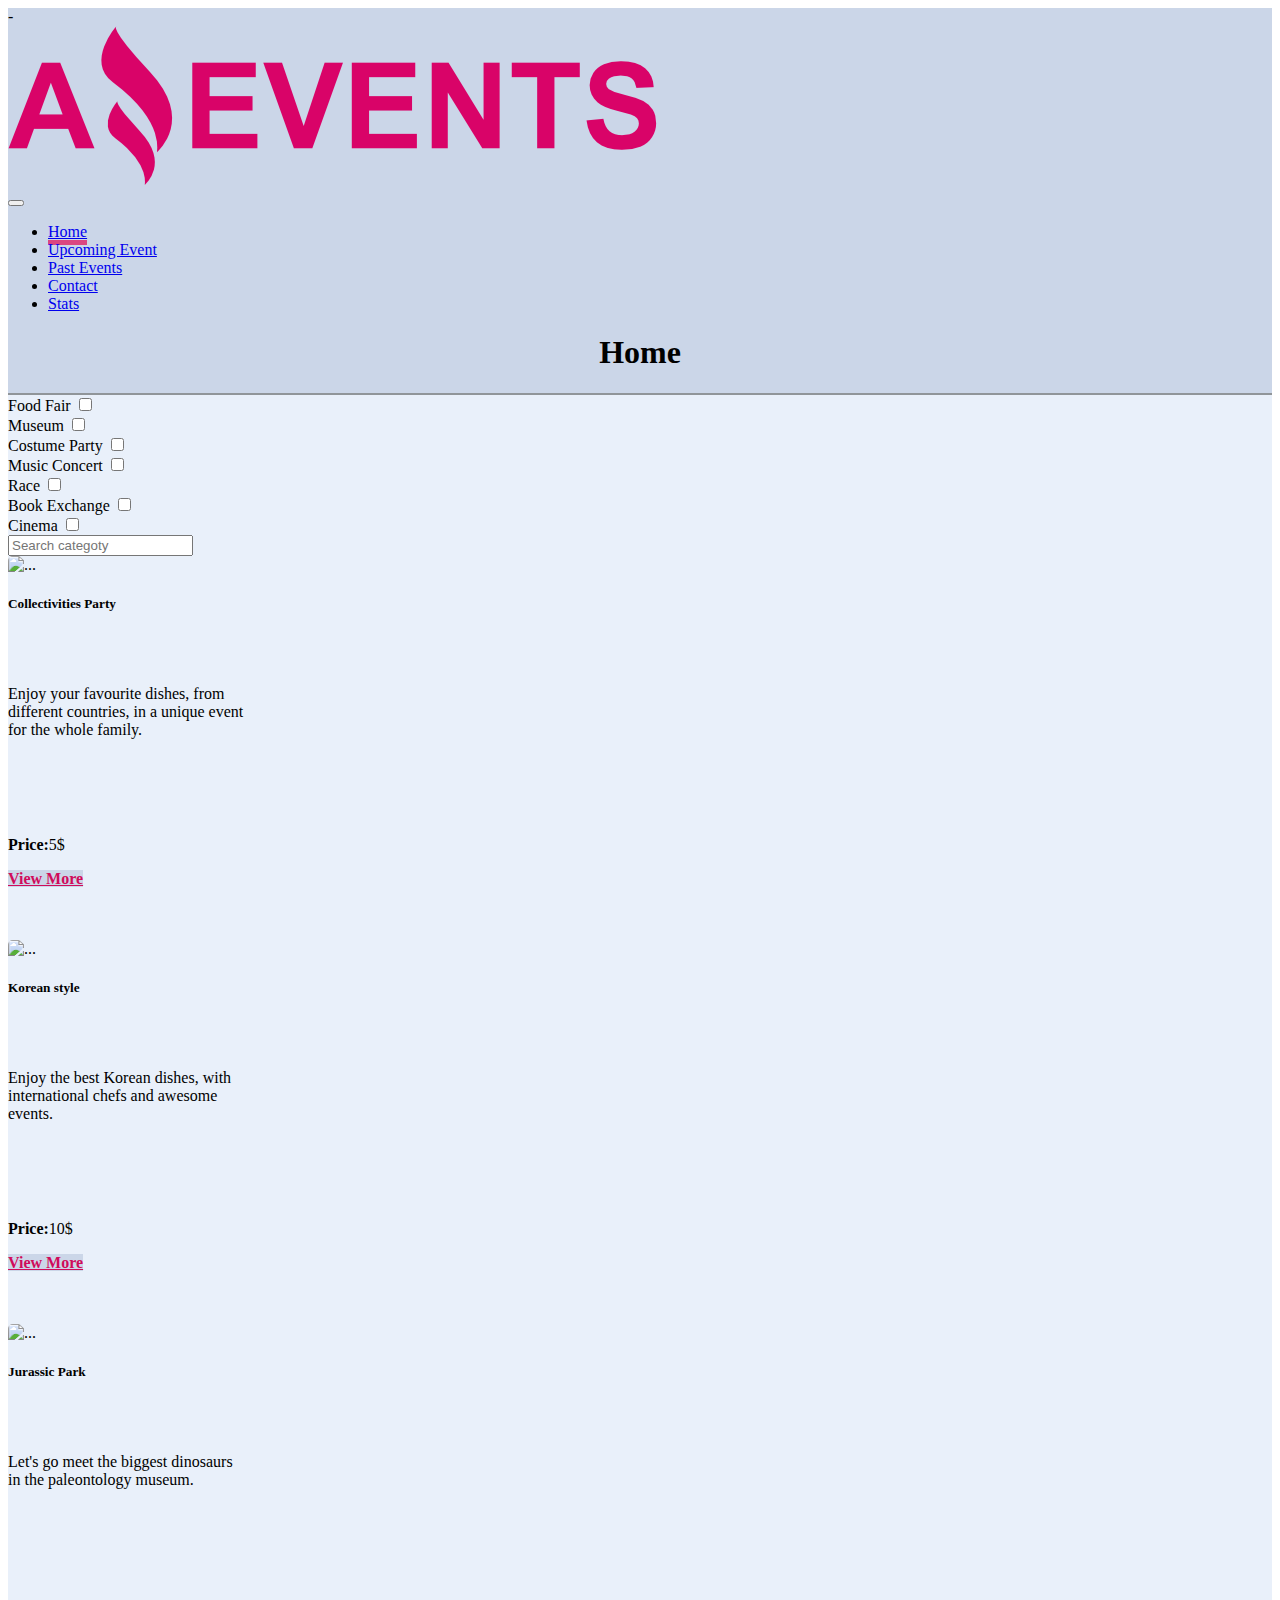
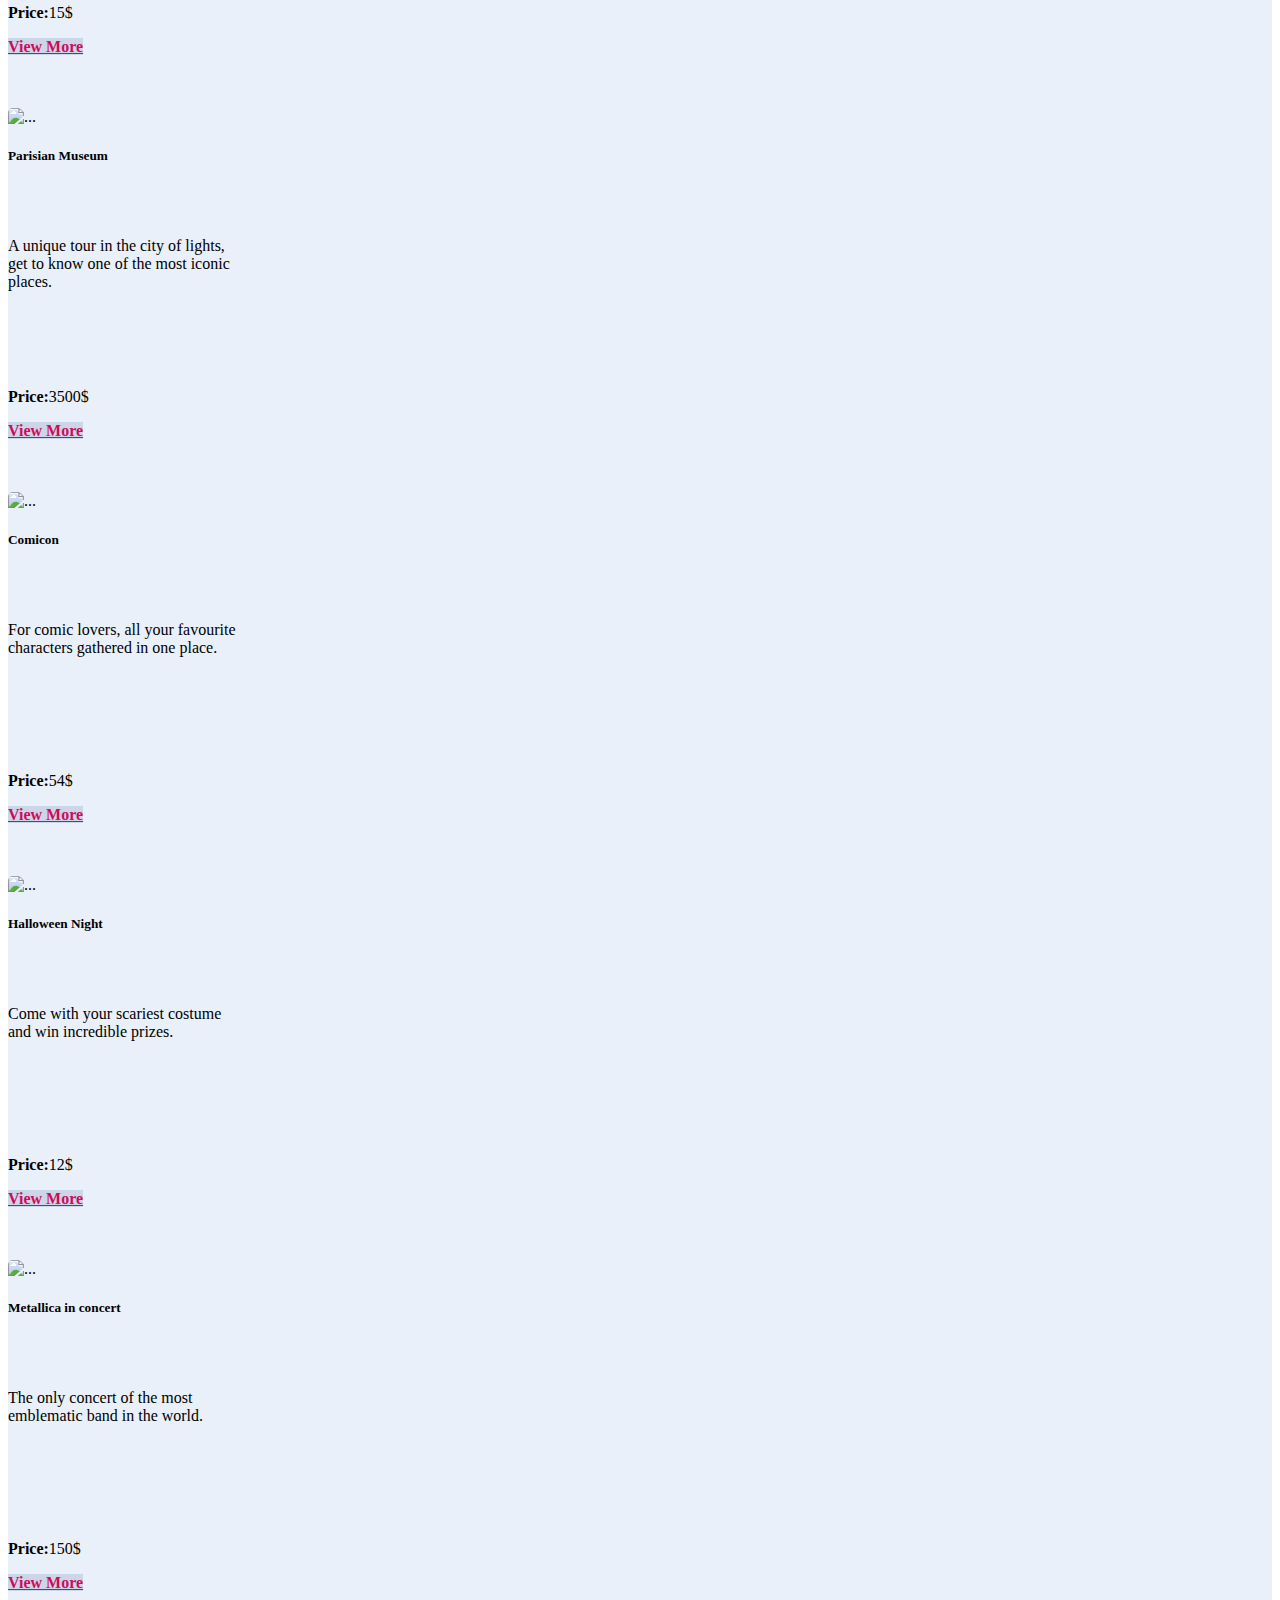
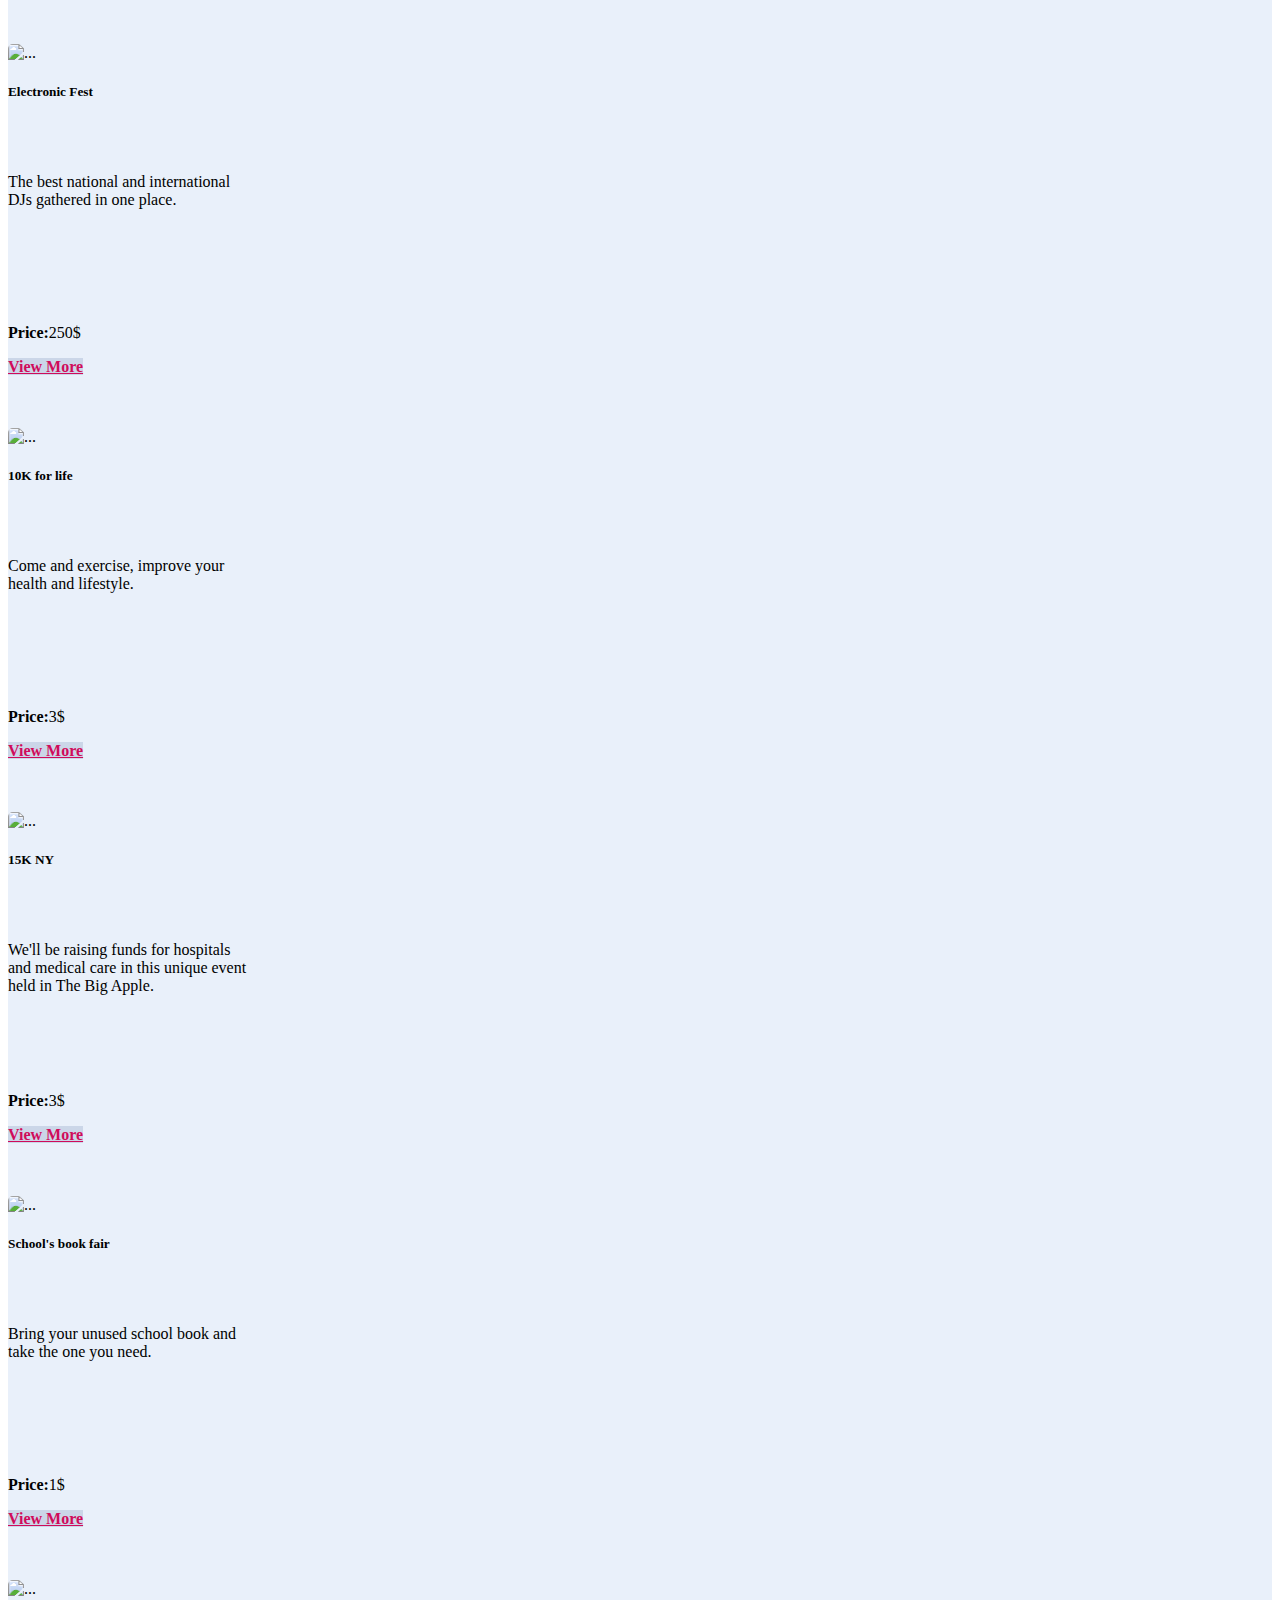
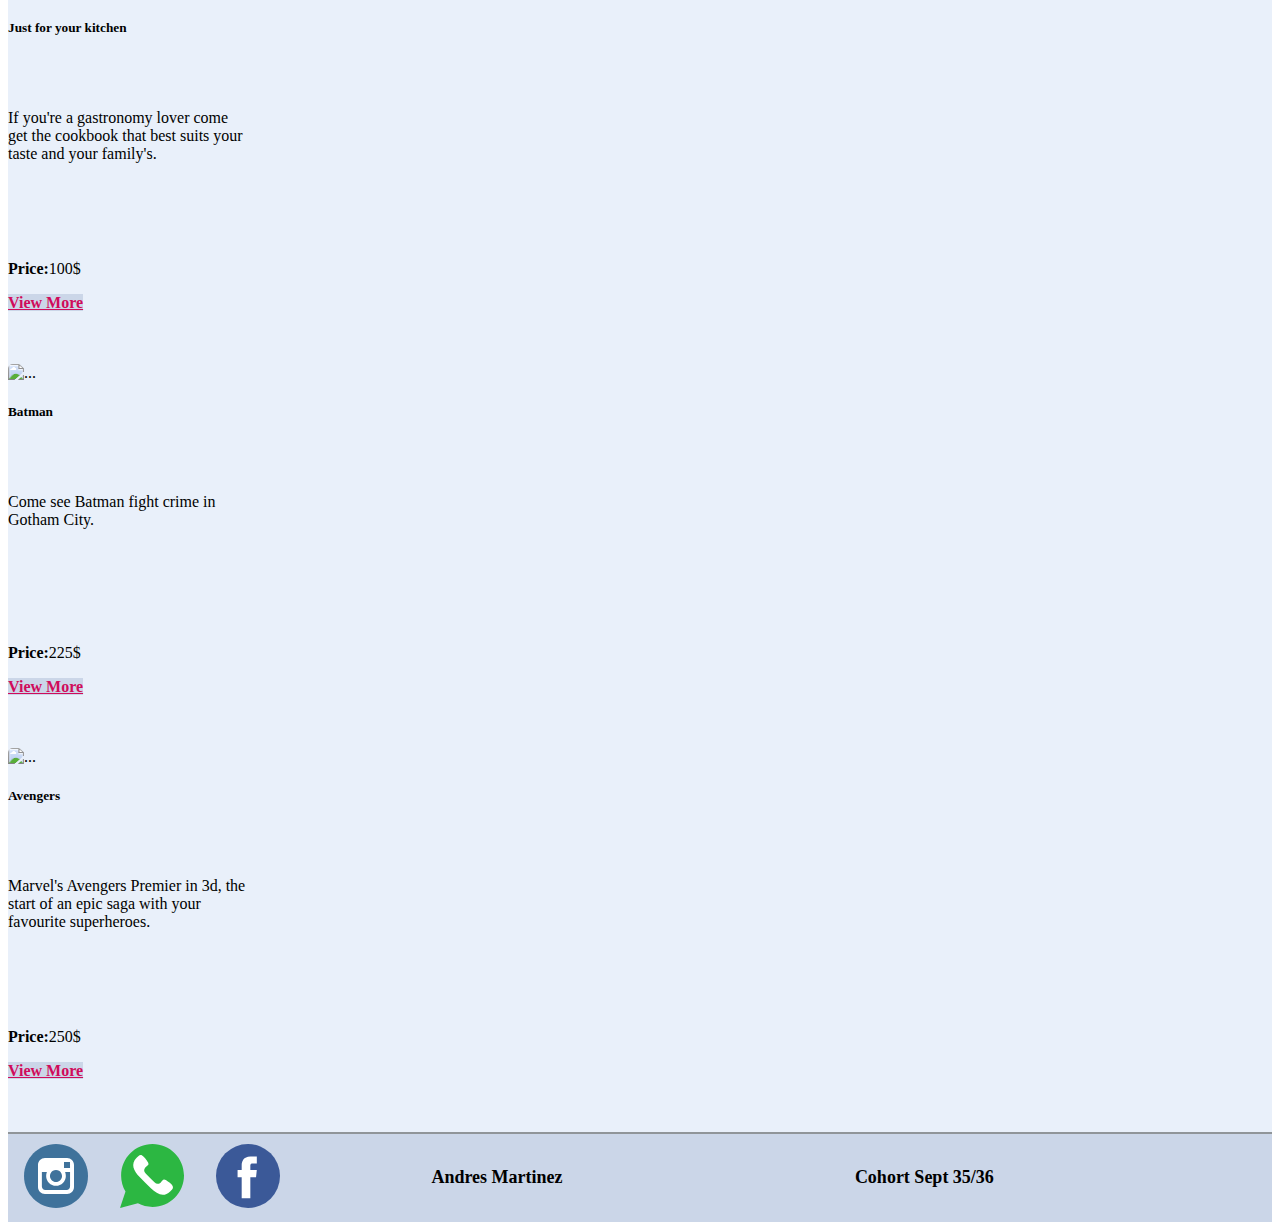
==== index.html @ 21669f8d "Full js" ====
<!DOCTYPE html>
<html lang="en">
<head>
    <meta charset="utf-8" />
    <meta name="viewport" content="width=device-width, initial-scale=1" />
    <link rel="icon" href="./assets/img/Logo_Amazing_Events.png" />
    <title id="title">Home - Amazing Events</title>
    <link href="https://cdn.jsdelivr.net/npm/bootstrap@5.2.1/dist/css/bootstrap.min.css" rel="stylesheet"
    integrity="sha384-iYQeCzEYFbKjA/T2uDLTpkwGzCiq6soy8tYaI1GyVh/UjpbCx/TYkiZhlZB6+fzT" crossorigin="anonymous" />
    <link rel="stylesheet" href="./assets/Style/style.css">
</head>
<body>
    <header class="header">
        <nav class="navbar navbar-expand-lg" style="min-height: 5vh;">-
            <div class="container-fluid">
                <div class="w-25 d-flex justify-content-center">
                    <img class="w-50" src="./assets/img/Logo_Amazing_Events.png" alt="Logo_Amazing_Events" />
                </div>
                <button class="navbar-toggler" type="button" data-bs-toggle="collapse"
                    data-bs-target="#navbarTogglerDemo01" aria-controls="navbarTogglerDemo01" aria-expanded="false"
                    aria-label="Toggle navigation">
                    <span class="navbar-toggler-icon"></span>
                </button>
                <div class="cont_a collapse navbar-collapse" id="navbarTogglerDemo01">
                    <ul class="navbar-nav container text-center d-felx justify-content-end">
                        <li class="ancor nav-item mx-4">
                            <a class="nav-link active" aria-current="page" href="#" id="active">Home</a>
                        </li>
                        <li class="ancor nav-item mx-4">
                            <a class="nav-link active" aria-current="page" href="./upcoming_events.html">Upcoming
                                Event</a>
                        </li>
                        <li class="ancor nav-item mx-4">
                            <a class="nav-link active" aria-current="page" href="./past_events.html">Past Events</a>
                        </li>
                        <li class="ancor nav-item mx-4">
                            <a class="nav-link active" aria-current="page" href="./contact.html">Contact</a>
                        </li>
                        <li class="ancor nav-item mx-4">
                            <a class="nav-link active" aria-current="page" href="./stats.html">Stats</a>
                        </li>
                    </ul>
                </div>
            </div>
        </nav>
        <section>
            <h1>Home</h1>
        </section>
    </header>
    <main class="main">
        <div class="d-flex flex-wrap justify-content-center py-1 gap-5 align-items-center" style="min-height: 10vh;">
            <div class="d-flex flex-wrap gap-5" id="cont_check">
            </div>
            <form class="d-flex" role="search">
                <input class="form-control me-2" type="search" placeholder="Search categoty" aria-label="Search"  id="search_fild"/>
            </form>
        </div>
        <div class="d-flex justify-content-center align-items-center py-5 flex-wrap gap-5"
            style="min-height: 60vh;" id="cont_card">
        </div>
    </main>
    <footer class="footer">
        <div class="contain_boton">
            <div class="boton">
                <a target="_blank" href="https://www.instagram.com/?hl=es-la"><img src="./assets/img/instagram-svgrepo-com.svg" alt="instagram_logo"></a>
            </div>
            <div class="boton">
                <a target="_blank" href="https://www.whatsapp.com/?lang=es"><img src="./assets/img/whatsapp-svgrepo-com.svg" alt="instagram_logo"></a>
            </div>
            <div class="boton">
                <a target="_blank" href="https://www.facebook.com/"><img src="./assets/img/facebook-svgrepo-com.svg" alt="instagram_logo"></a>
            </div>
        </div>
        <section class="text d-flex justify-content-center">
            <h2>Andres Martinez</h2>
        </section>
        <section class="text d-flex justify-content-end" id="text_2">
            <h2>Cohort Sept 35/36</h2>
        </section>
    </footer>
    <script src="https://cdn.jsdelivr.net/npm/bootstrap@5.2.1/dist/js/bootstrap.bundle.min.js"
    integrity="sha384-u1OknCvxWvY5kfmNBILK2hRnQC3Pr17a+RTT6rIHI7NnikvbZlHgTPOOmMi466C8"
    crossorigin="anonymous"></script>
    <script src="./assets/JavaScript/data.js"></script>
    <script src="./assets/JavaScript/index.js"></script>
</body>
</html>
---- assets/Style/style.css ----
* {
    box-sizing: border-box;
}

/* HEADER */

#active{
    border-bottom: 5px solid #da4681;
}

.header {
    width: 100%;
    min-height: 20vh;
    background-color: #CBD6E8;
    border-bottom: solid 2px #909599;
}
.header h1 {
    text-align: center;
}

.active:hover{
    border-bottom: 5px solid #da4681;
}

/* MAIN */

.main {
    min-height: 70vh;
    background-color:  #E9F0FA
}

.empty{
    width: 10rem;
    height: 10rem;
    background-color: aqua;
}

/* .checks{
    background-color: #90959968;
    border-radius: 1rem;
} */

.main_details {
    padding: 5%;
    width: 100%;
    display: flex;
    justify-content: center;
    align-items: center;
    min-height: 70vh;
    background-color:  #E9F0FA
}

.main_details .cont_card {
    border: solid 2px #909599;
    border-radius: 1rem;
    display: flex;
    flex-wrap: wrap;
    min-height: 25rem;
    justify-content: center;
    align-content: center;
    background-color: #CBD6E8;
    
    
}

.main_details .cont_card .cont_img {
    display: flex;
    justify-content: center;
    align-items: center;
    width: 40rem;
}

.main_details .cont_card img {
    width: 80%;
}

.main_details .cont_card article {
    padding: 3%;
    width: 20rem;
}

.cont_df_img {
    display: flex;
    flex-direction: column;
    width: 30%;
}

.cont_df_img p {
    width: 100%;
}

.cont_df_img #dont_found_img{
    width: 100%;
}

/* FOOTER */

.footer {
    display: flex;
    align-items: center;
    justify-content: space-between;
    width: 100%;
    min-height: 10vh;
    background-color: #CBD6E8;
    border-top: solid 2px #909599;
}


.footer .contain_boton {
    gap: 2rem;
    display: flex;
    width: 33%;
    height: 100%;
    padding-left: 1rem;
}

.footer .text{
    padding-right: 1rem;
    width: 33%;
}

.footer .text h2{
    font-size: large;
}

.footer .contain_boton .boton {
    width: 4rem;
}

/* MEDIAS */

@media screen and (max-width: 1092px) {
    .main_details .cont_card{
        flex-direction: column;
        align-items: center;
    }
    .main_details .cont_card article{
        width: 100%;
        justify-content: center;
    }
    .main_details .cont_card article h2 {
        text-align: center;
    }
    .main_details .cont_card .cont_img{
        padding:5%;
        width: 100%;
    }
}

@media screen and (max-width: 765px) {
    .contain_boton{
        justify-content: center;
    }
    .footer {
        align-items: center;
        gap: 1rem;
        padding: 1rem;
        flex-direction: column;
    }
    .footer .contain_boton {
        width: 100%;
    }
    
    .footer .text{
        width: 100%;
    }

    #text_2{
        justify-content: center !important;
    }
}
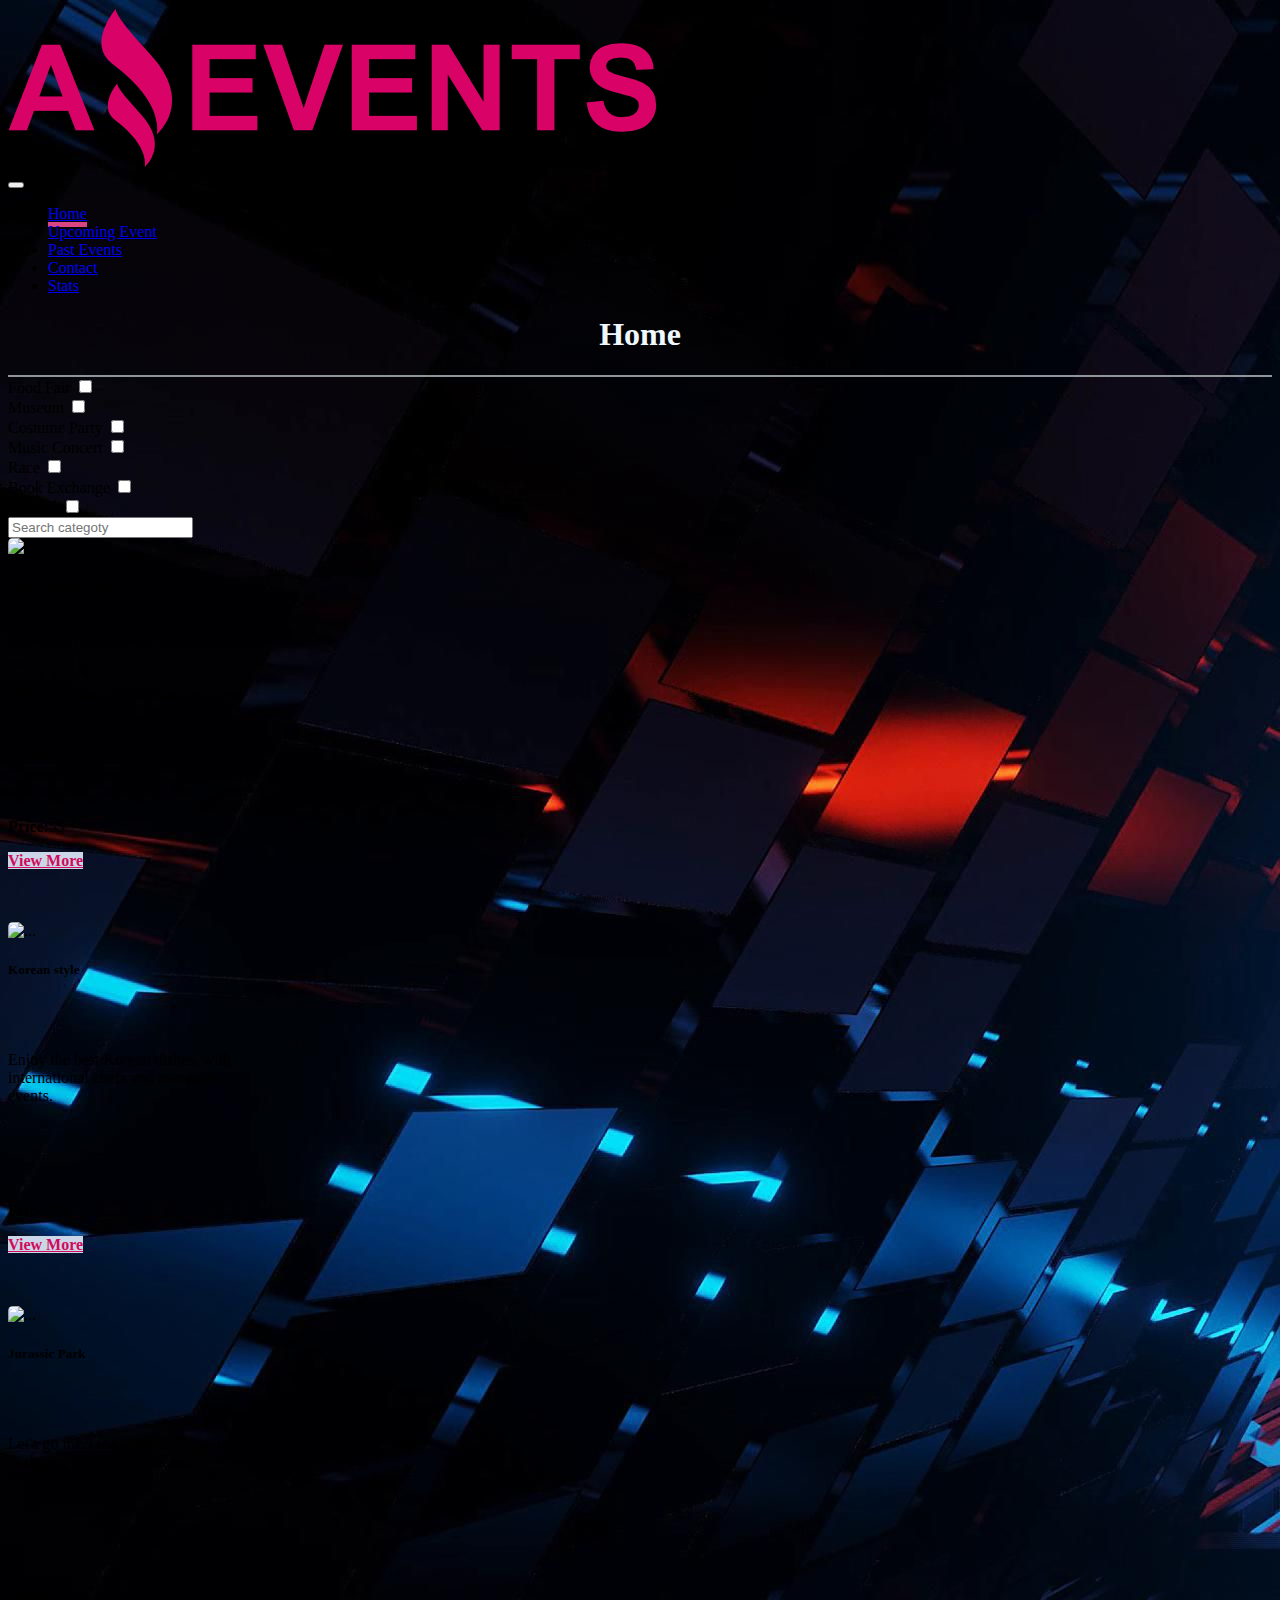
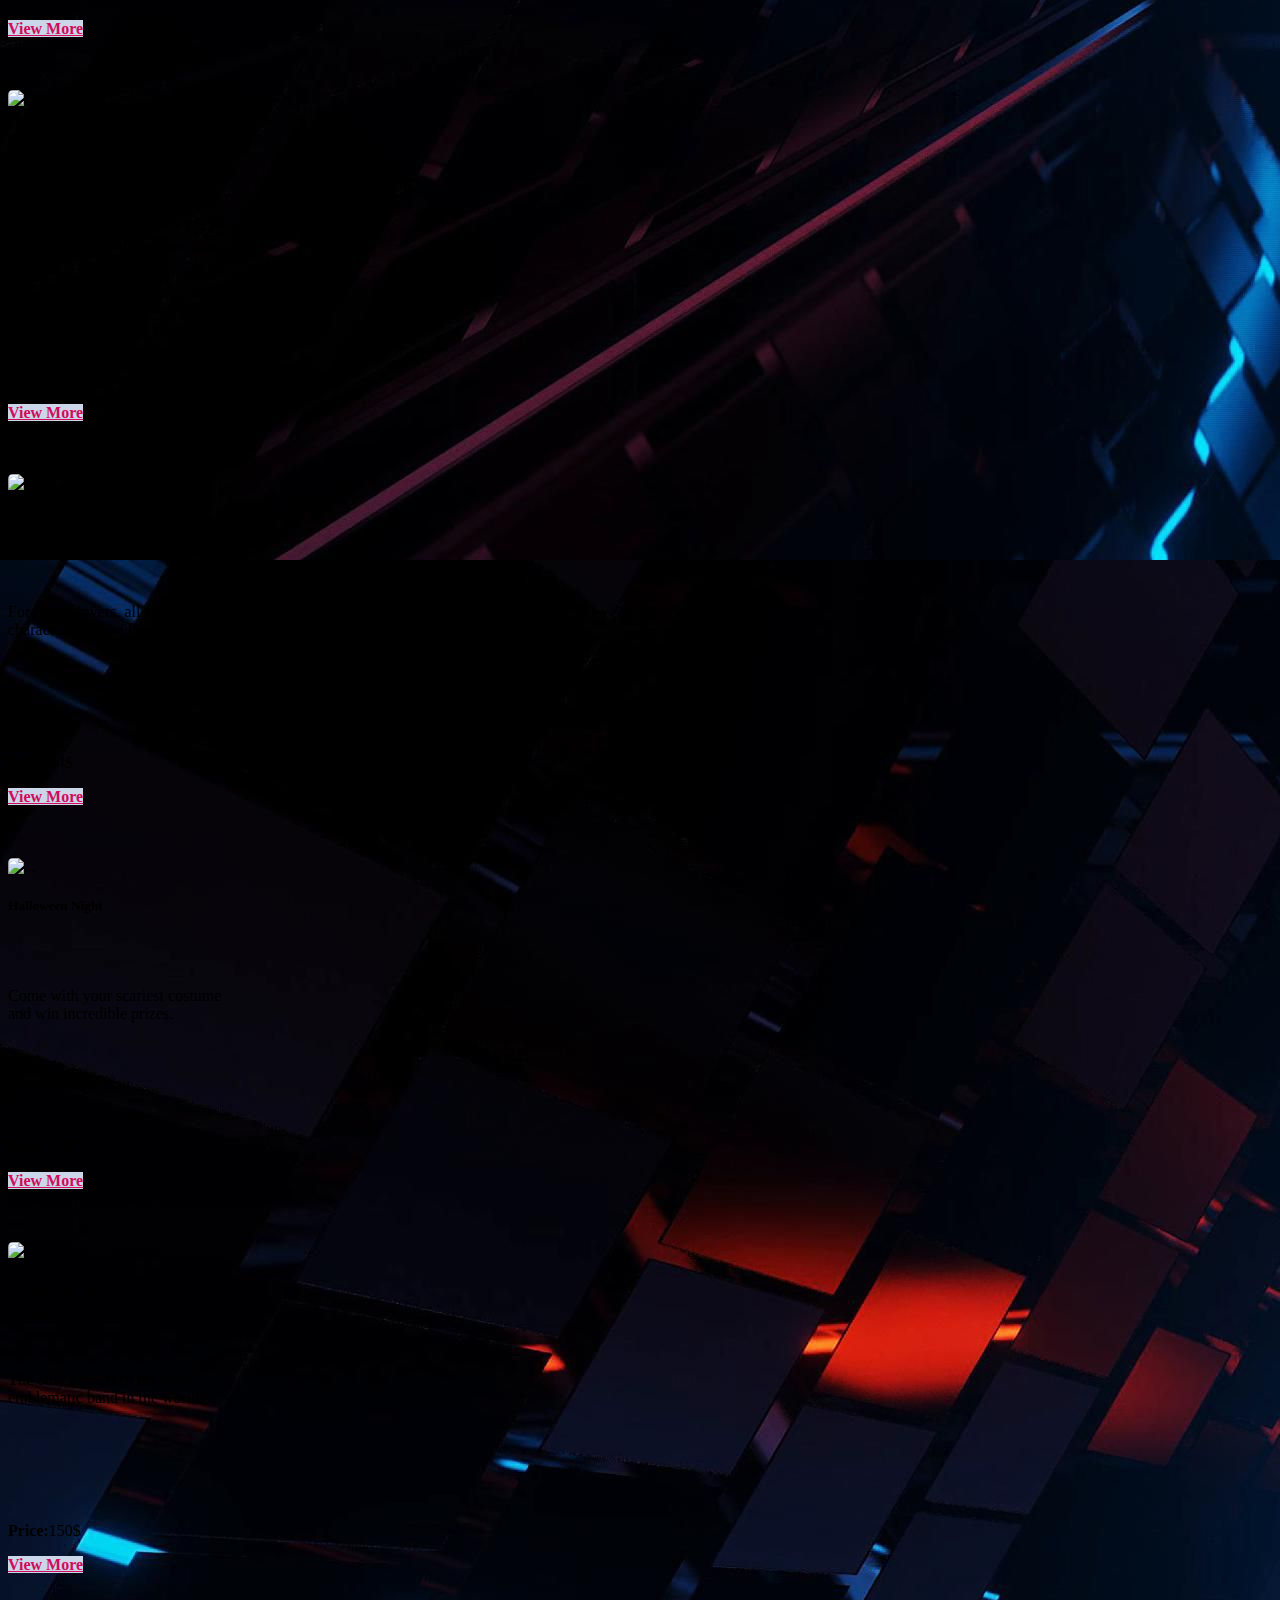
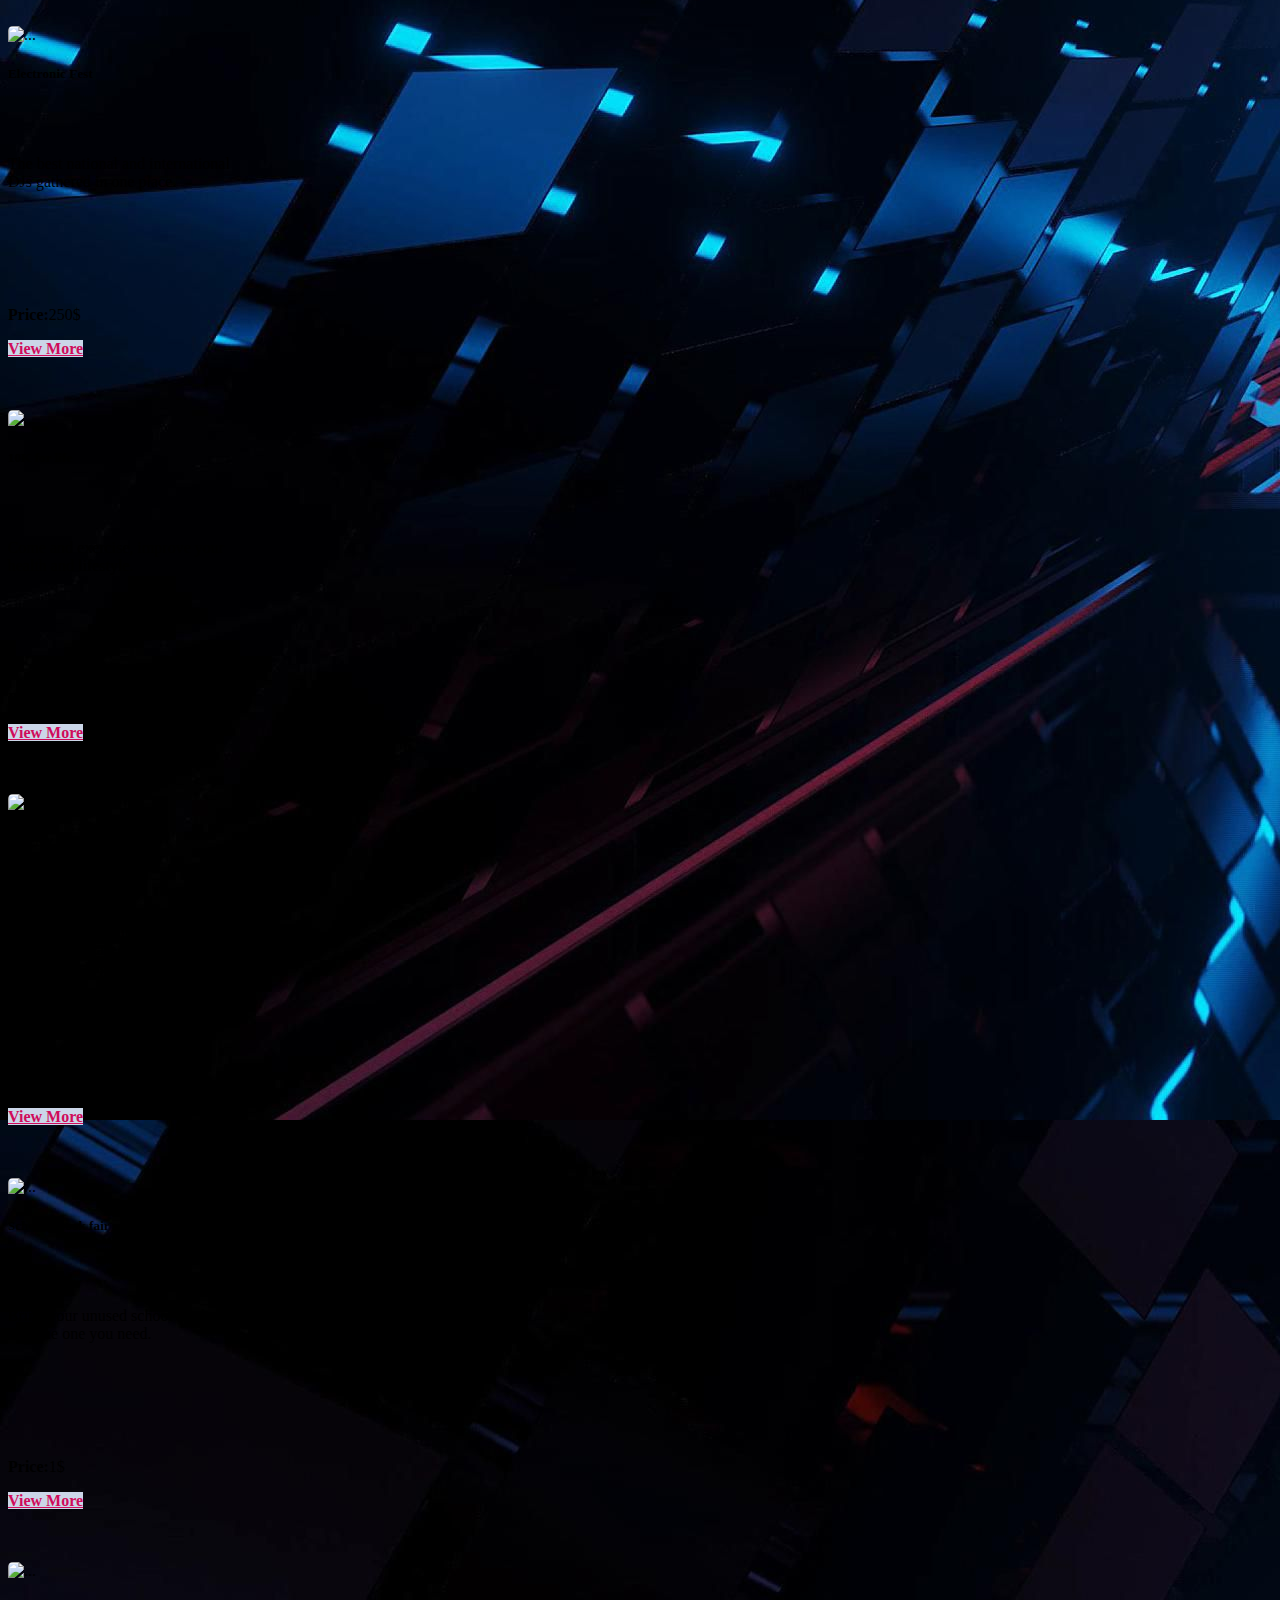
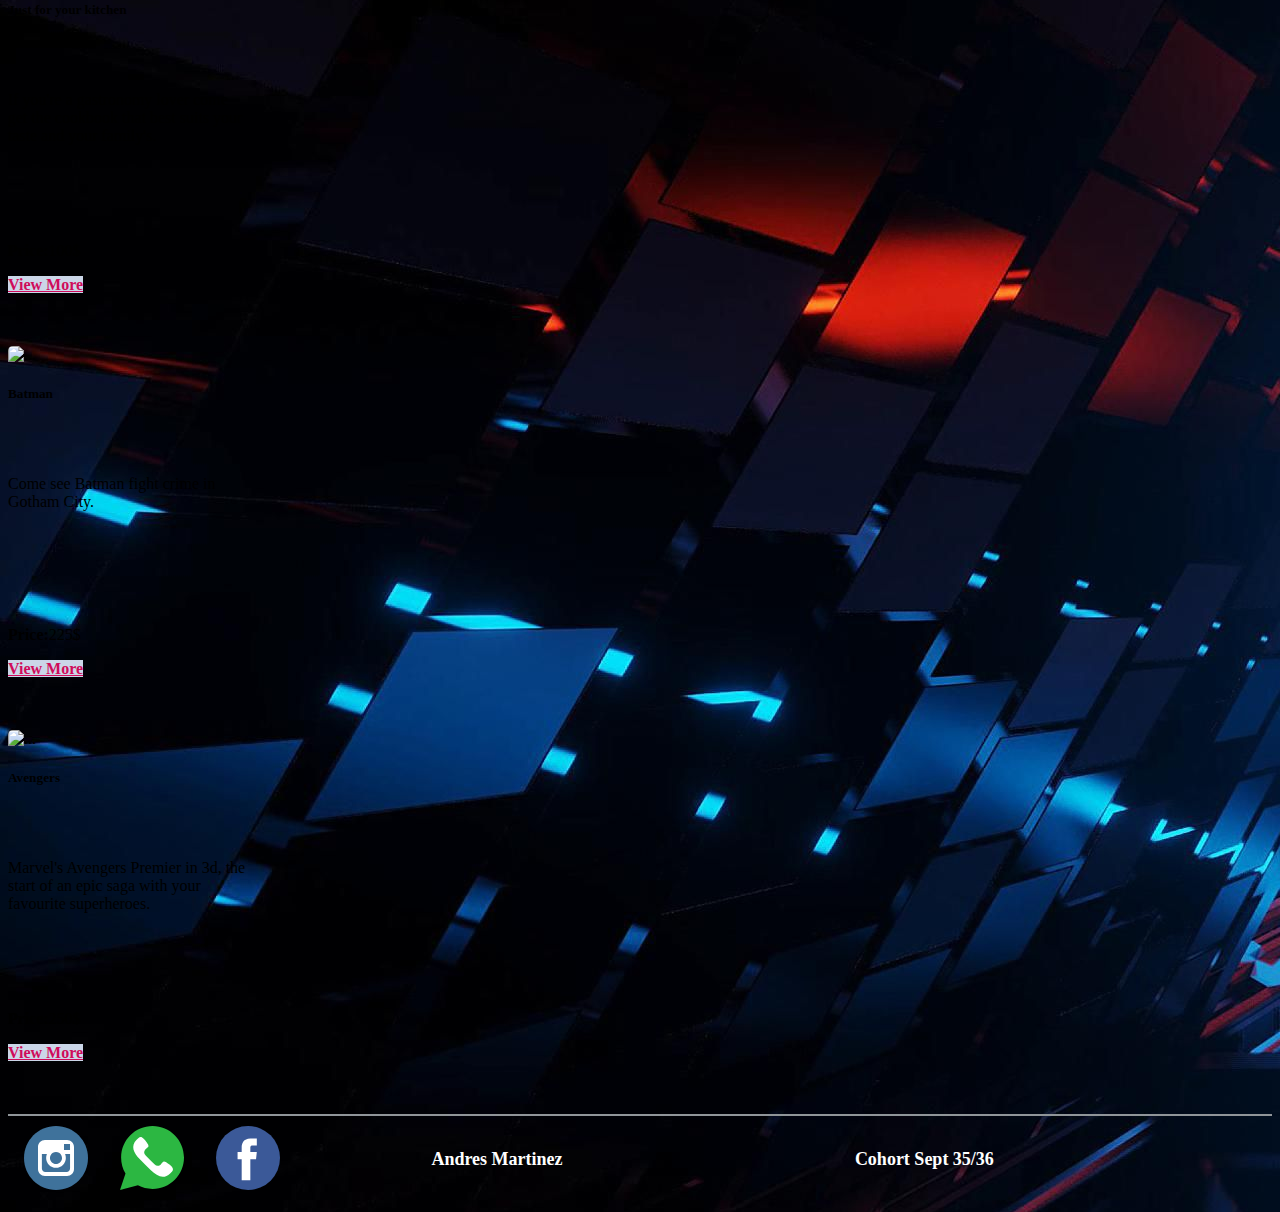
==== commit a3f2e989: "style" ====
--- a/index.html
+++ b/index.html
@@ -11,7 +11,7 @@
 </head>
 <body>
     <header class="header">
-        <nav class="navbar navbar-expand-lg" style="min-height: 5vh;">-
+        <nav class="navbar navbar-expand-lg" style="min-height: 5vh;">
             <div class="container-fluid">
                 <div class="w-25 d-flex justify-content-center">
                     <img class="w-50" src="./assets/img/Logo_Amazing_Events.png" alt="Logo_Amazing_Events" />
@@ -24,20 +24,20 @@
                 <div class="cont_a collapse navbar-collapse" id="navbarTogglerDemo01">
                     <ul class="navbar-nav container text-center d-felx justify-content-end">
                         <li class="ancor nav-item mx-4">
-                            <a class="nav-link active" aria-current="page" href="#" id="active">Home</a>
+                            <a class="nav-link active text-white" aria-current="page" href="#" id="active">Home</a>
                         </li>
                         <li class="ancor nav-item mx-4">
-                            <a class="nav-link active" aria-current="page" href="./upcoming_events.html">Upcoming
+                            <a class="nav-link active text-white" aria-current="page" href="./upcoming_events.html">Upcoming
                                 Event</a>
                         </li>
                         <li class="ancor nav-item mx-4">
-                            <a class="nav-link active" aria-current="page" href="./past_events.html">Past Events</a>
+                            <a class="nav-link active text-white" aria-current="page" href="./past_events.html">Past Events</a>
                         </li>
                         <li class="ancor nav-item mx-4">
-                            <a class="nav-link active" aria-current="page" href="./contact.html">Contact</a>
+                            <a class="nav-link active text-white" aria-current="page" href="./contact.html">Contact</a>
                         </li>
                         <li class="ancor nav-item mx-4">
-                            <a class="nav-link active" aria-current="page" href="./stats.html">Stats</a>
+                            <a class="nav-link active text-white" aria-current="page" href="./stats.html">Stats</a>
                         </li>
                     </ul>
                 </div>
@@ -48,8 +48,8 @@
         </section>
     </header>
     <main class="main">
-        <div class="d-flex flex-wrap justify-content-center py-1 gap-5 align-items-center" style="min-height: 10vh;">
-            <div class="d-flex flex-wrap gap-5" id="cont_check">
+        <div class="cont_inputs d-flex flex-wrap justify-content-center py-1 gap-5 align-items-center">
+            <div class="d-flex flex-wrap px-2 gap-5" id="cont_check">
             </div>
             <form class="d-flex" role="search">
                 <input class="form-control me-2" type="search" placeholder="Search categoty" aria-label="Search"  id="search_fild"/>
--- a/assets/Style/style.css
+++ b/assets/Style/style.css
@@ -2,6 +2,9 @@
     box-sizing: border-box;
 }
 
+body{
+    background-image: url(../img/body_back.jpg);
+}
 /* HEADER */
 
 #active{
@@ -11,11 +14,14 @@
 .header {
     width: 100%;
     min-height: 20vh;
-    background-color: #CBD6E8;
+    /* background-color: #CBD6E8; */
     border-bottom: solid 2px #909599;
 }
+
+
 .header h1 {
     text-align: center;
+    color: aliceblue;
 }
 
 .active:hover{
@@ -26,7 +32,15 @@
 
 .main {
     min-height: 70vh;
-    background-color:  #E9F0FA
+    /* background-color:  #E9F0FA */
+}
+
+.cont_inputs{
+    min-height: 10vh;
+}
+
+.cont_inputs #cont_check{
+    justify-content: space-evenly;
 }
 
 .empty{
@@ -35,11 +49,6 @@
     background-color: aqua;
 }
 
-/* .checks{
-    background-color: #90959968;
-    border-radius: 1rem;
-} */
-
 .main_details {
     padding: 5%;
     width: 100%;
@@ -47,7 +56,7 @@
     justify-content: center;
     align-items: center;
     min-height: 70vh;
-    background-color:  #E9F0FA
+    /* background-color:  #E9F0FA */
 }
 
 .main_details .cont_card {
@@ -85,7 +94,8 @@
     width: 30%;
 }
 
-.cont_df_img p {
+.cont_df_img h2 {
+    text-align: center ;
     width: 100%;
 }
 
@@ -101,7 +111,7 @@
     justify-content: space-between;
     width: 100%;
     min-height: 10vh;
-    background-color: #CBD6E8;
+    /* background-color: #CBD6E8; */
     border-top: solid 2px #909599;
 }
 
@@ -115,6 +125,7 @@
 }
 
 .footer .text{
+    color: white;
     padding-right: 1rem;
     width: 33%;
 }
@@ -147,7 +158,7 @@
     }
 }
 
-@media screen and (max-width: 765px) {
+@media screen and (max-width: 770px) {
     .contain_boton{
         justify-content: center;
     }
@@ -168,4 +179,10 @@
     #text_2{
         justify-content: center !important;
     }
+}
+
+@media screen and (max-width: 353px){
+    .cont_inputs #cont_check{
+        flex-direction: column;
+    }
 }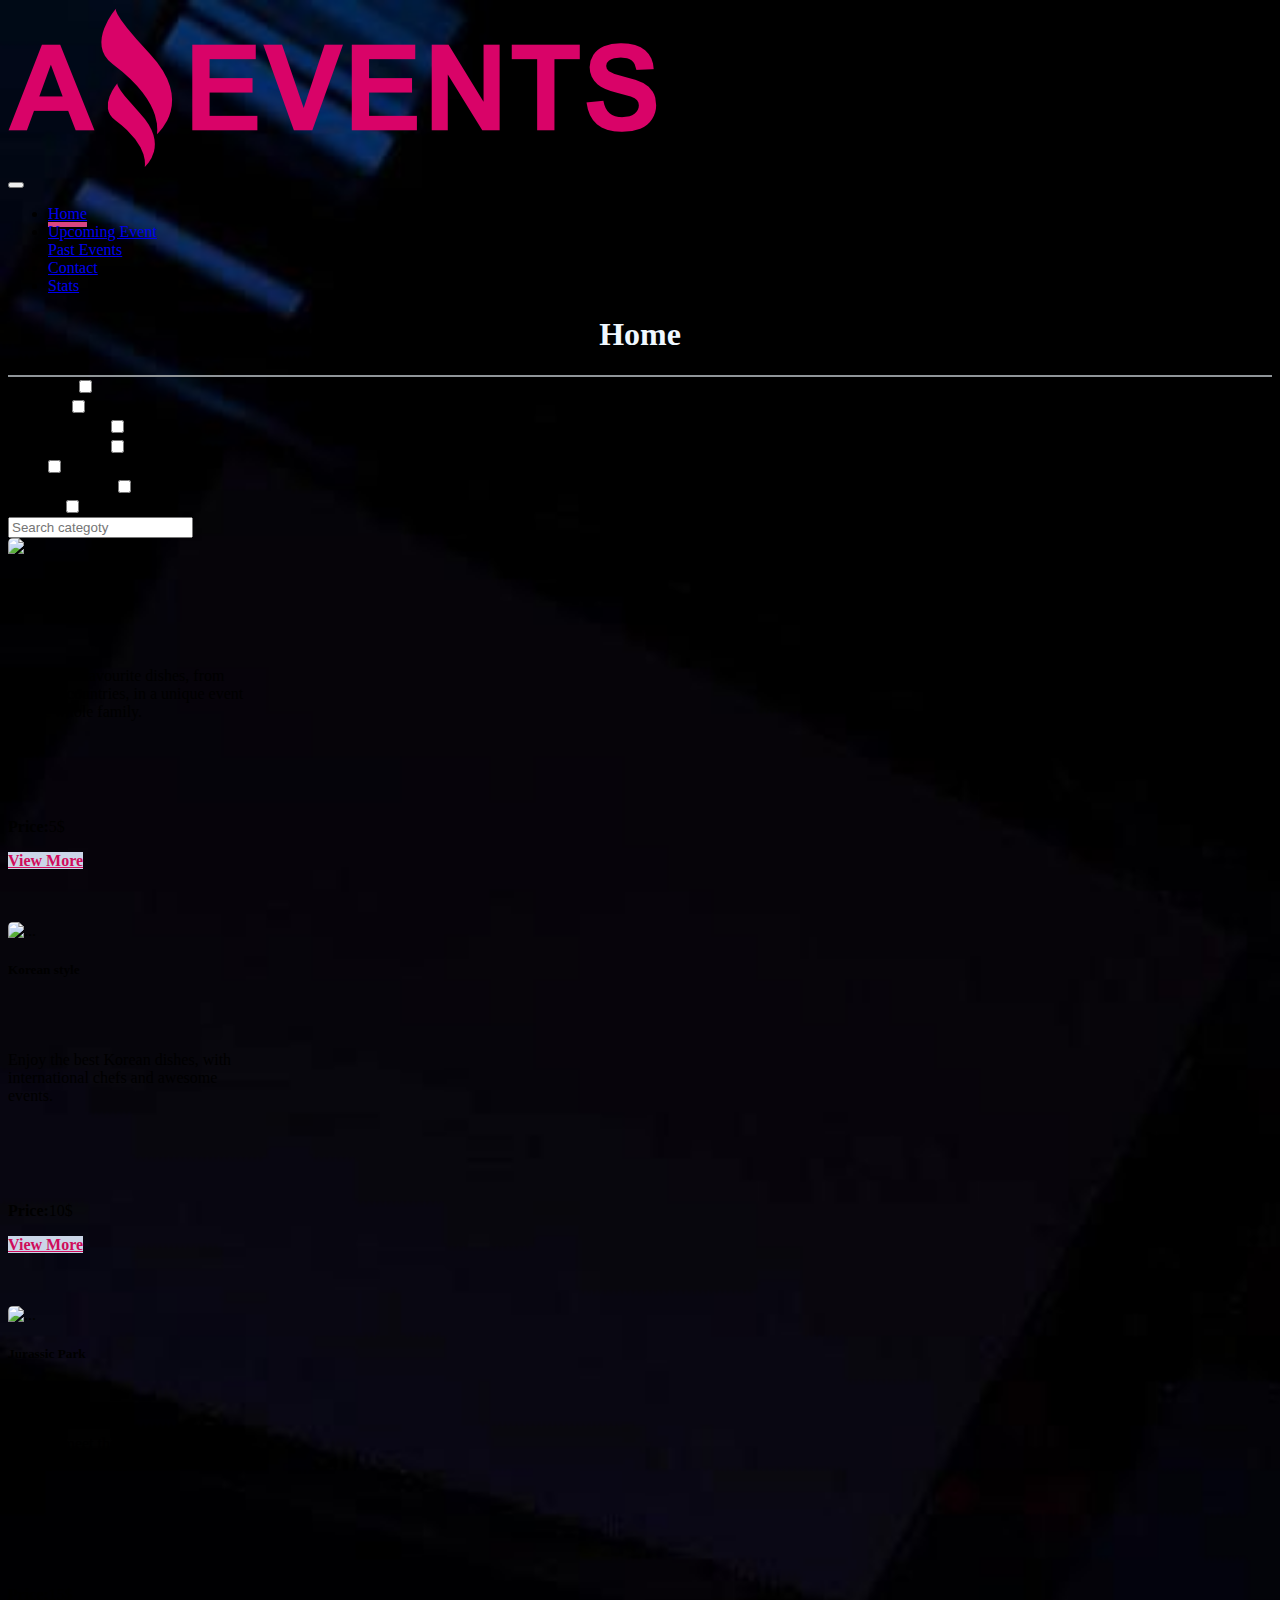
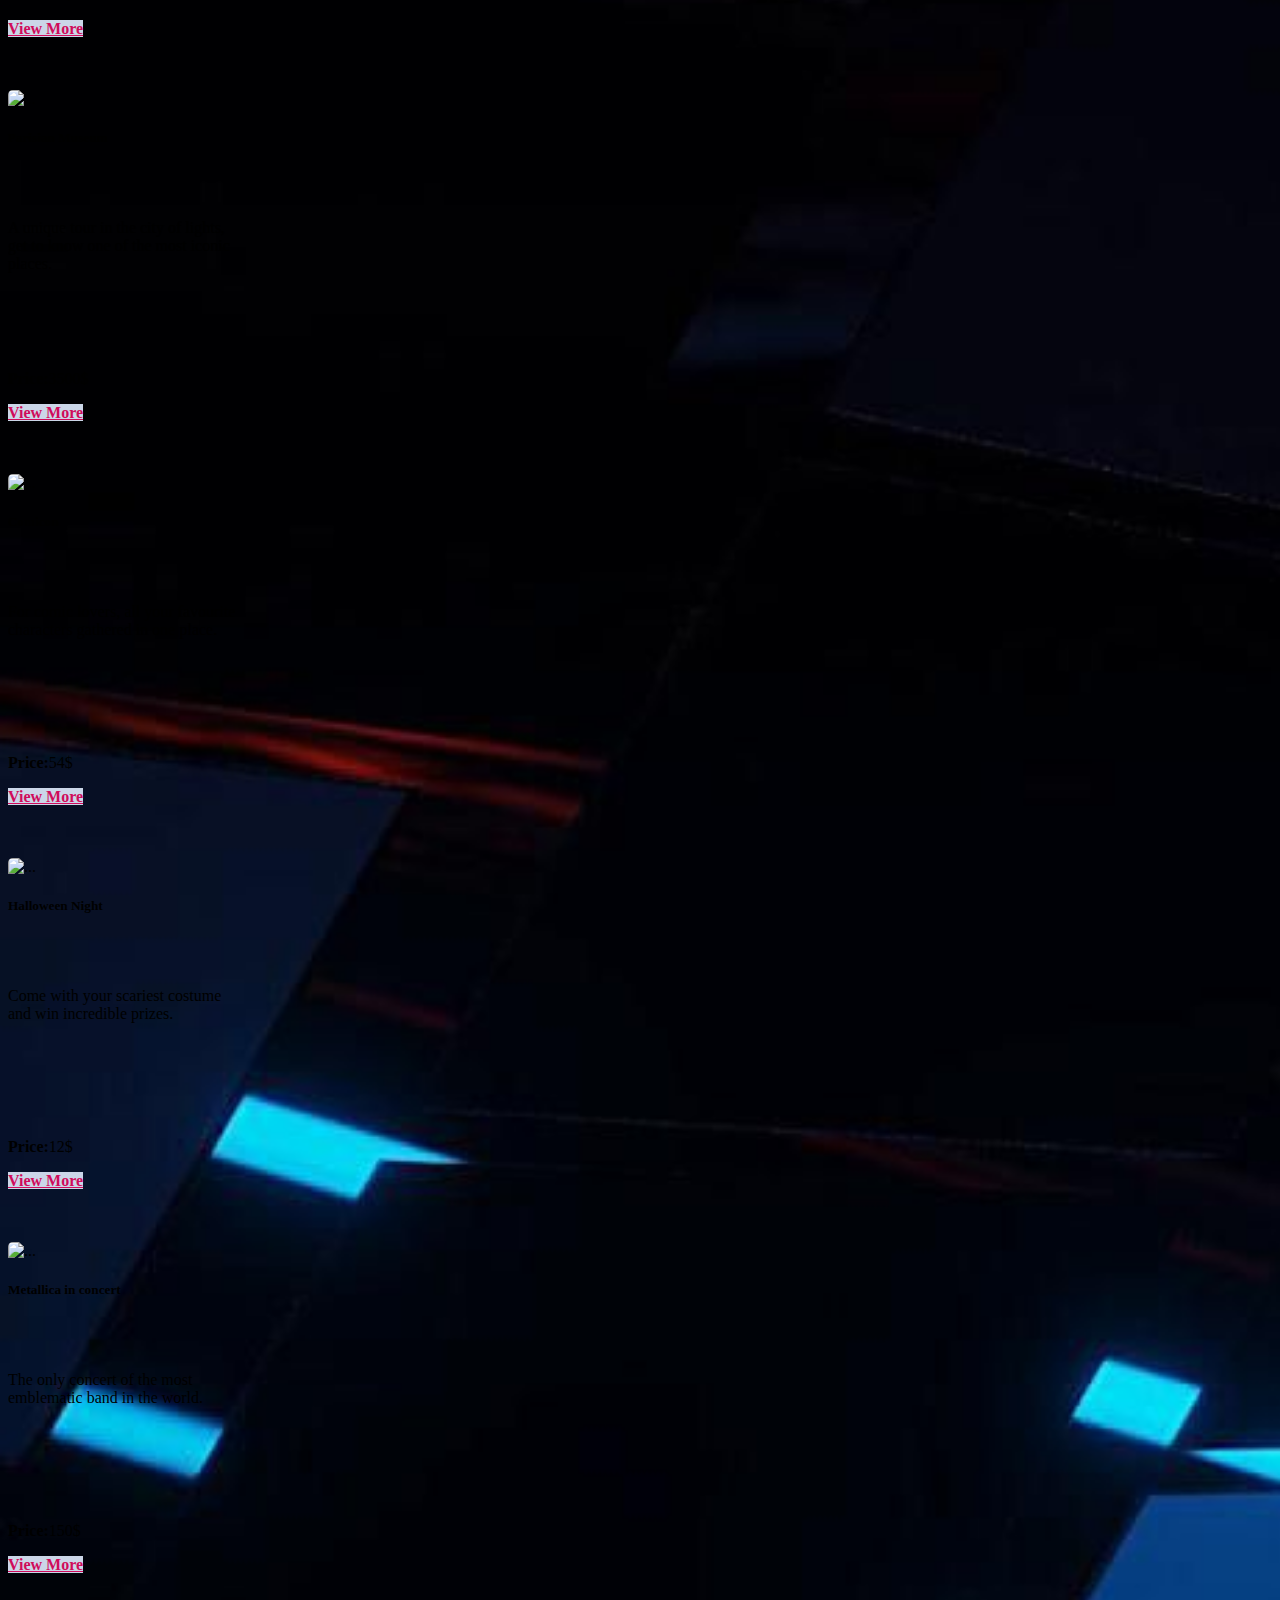
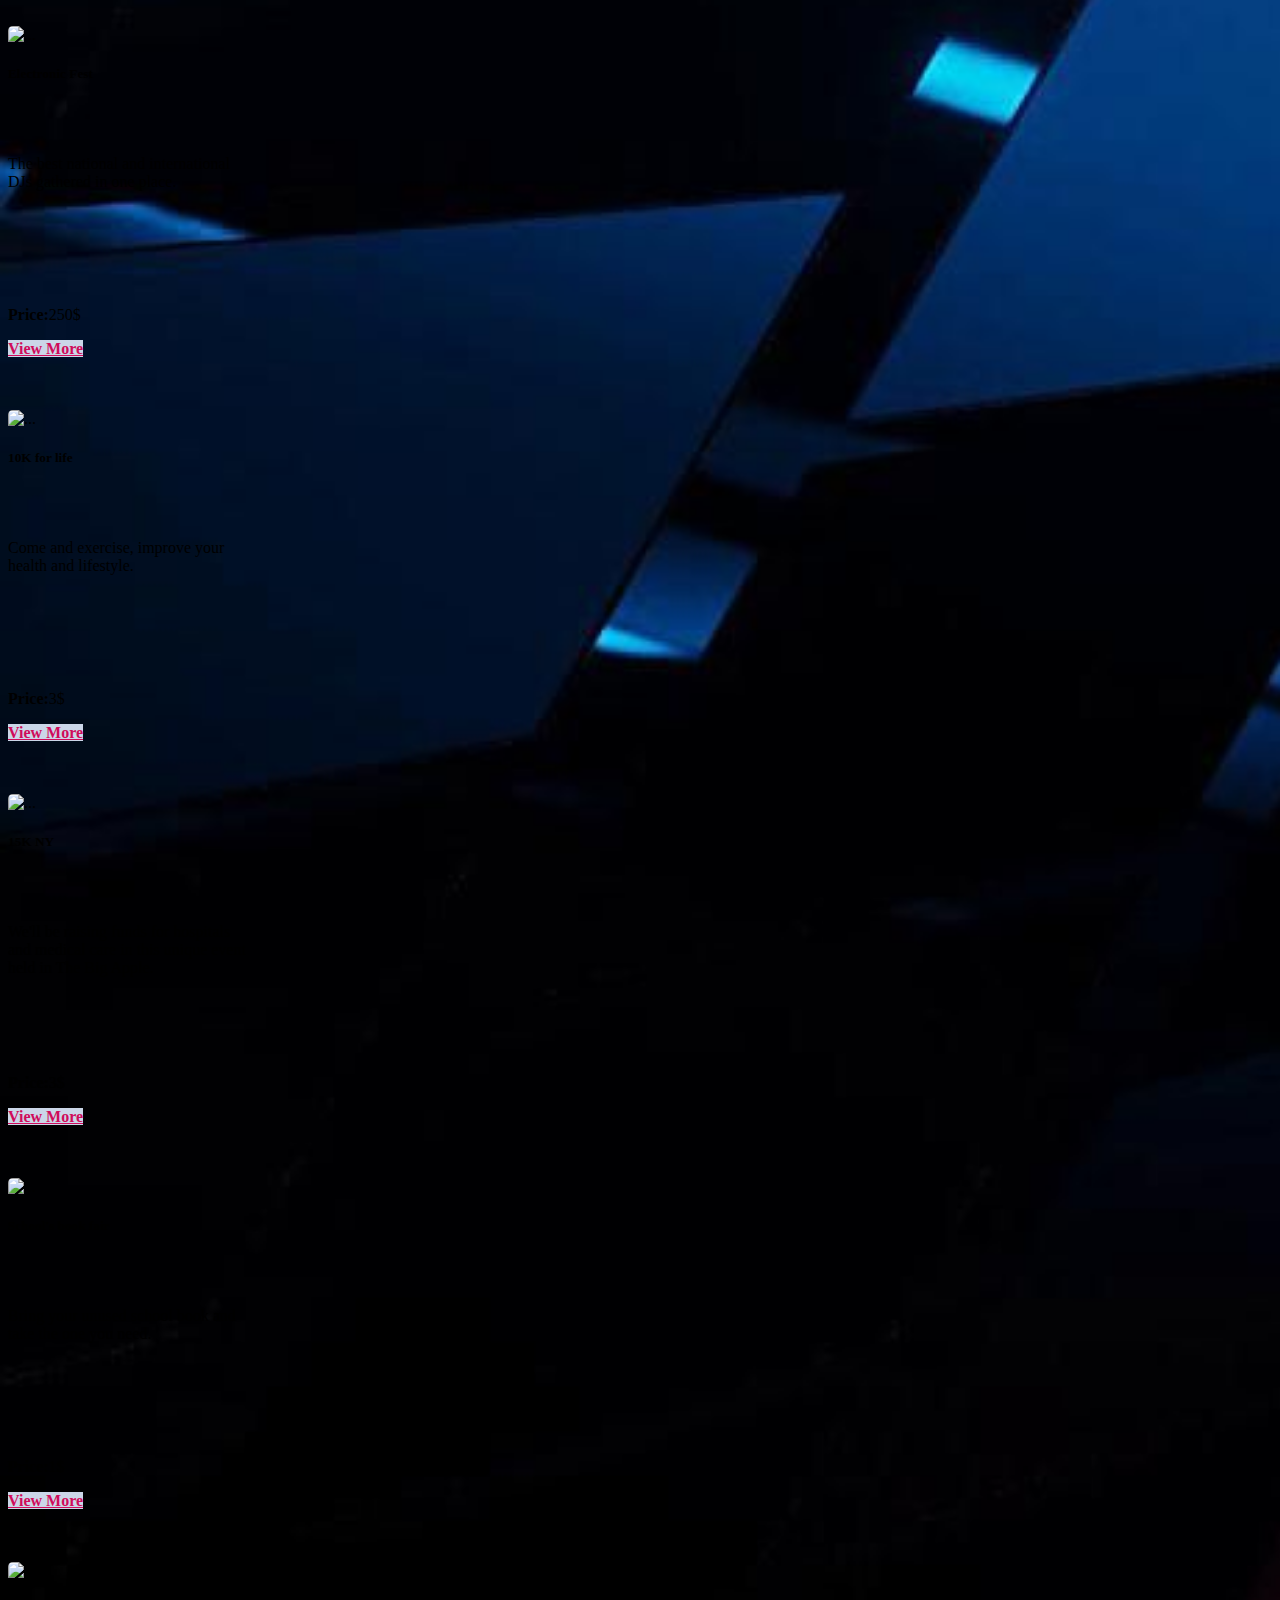
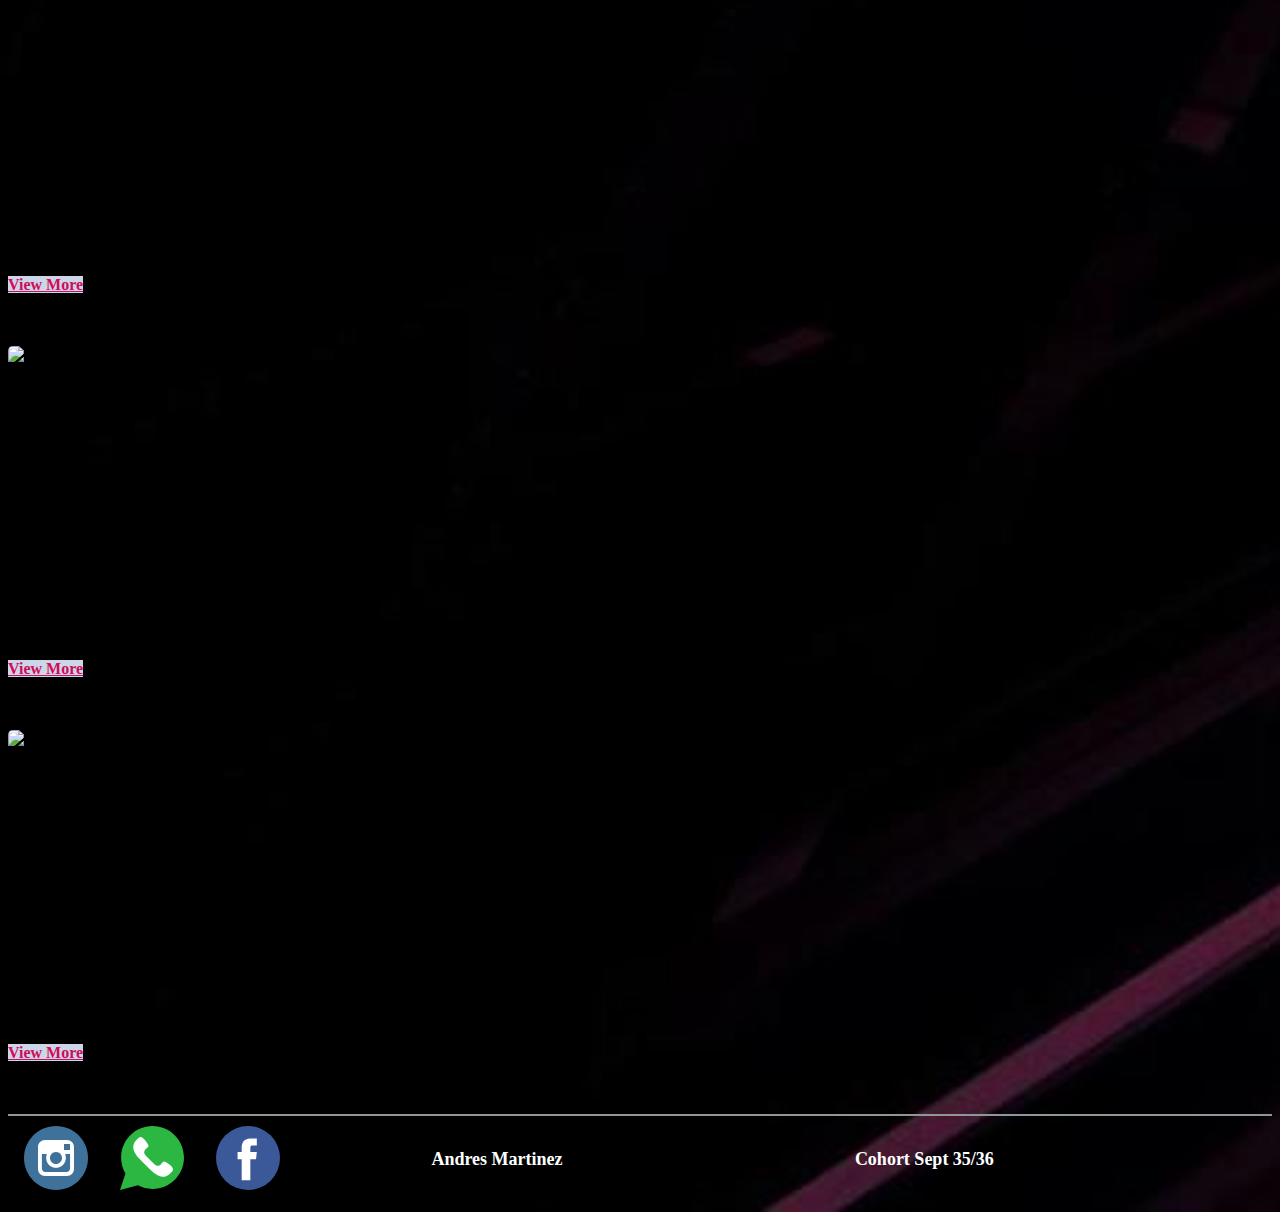
==== commit 76873d93: "bugs fixed" ====
--- a/index.html
+++ b/index.html
@@ -83,5 +83,6 @@
     crossorigin="anonymous"></script>
     <script src="./assets/JavaScript/data.js"></script>
     <script src="./assets/JavaScript/index.js"></script>
+    <script src="./assets/JavaScript/details.js"></script>
 </body>
 </html>--- a/assets/Style/style.css
+++ b/assets/Style/style.css
@@ -4,6 +4,7 @@
 
 body{
     background-image: url(../img/body_back.jpg);
+    background-size: cover;
 }
 /* HEADER */
 
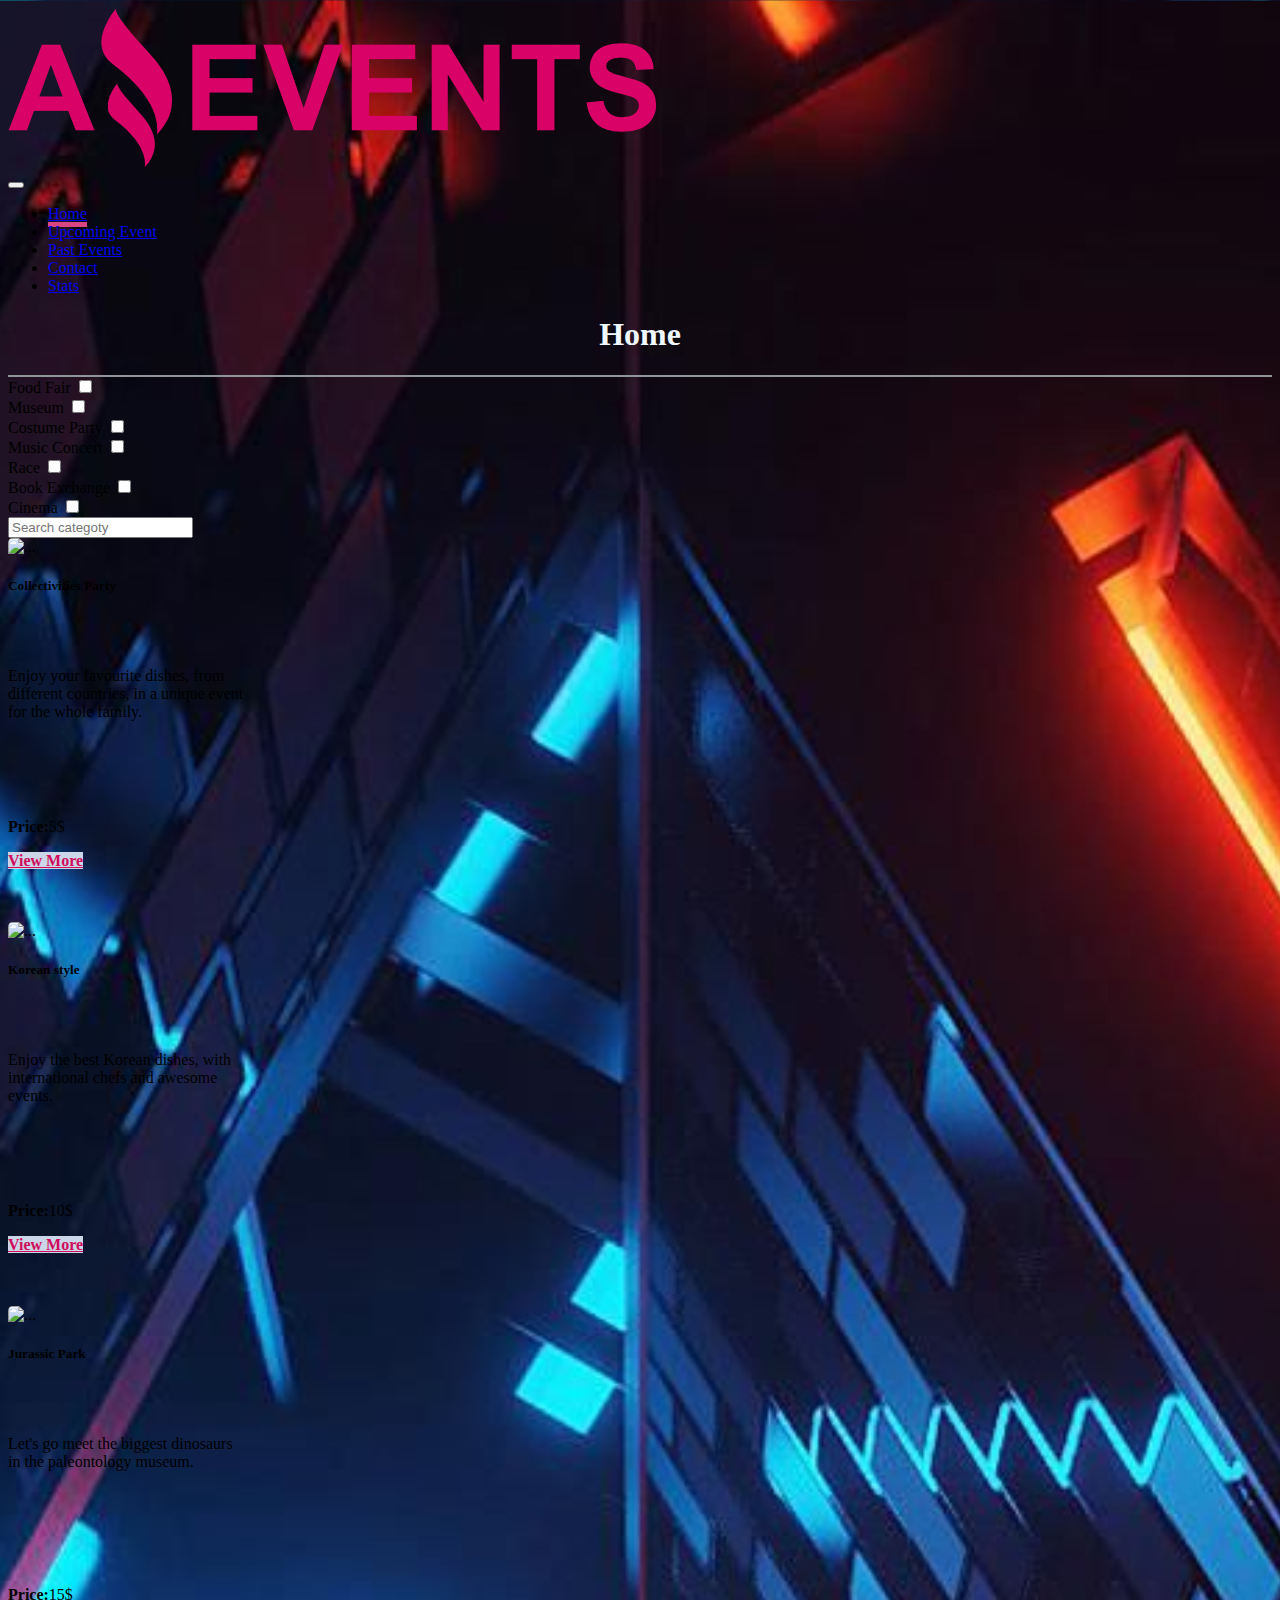
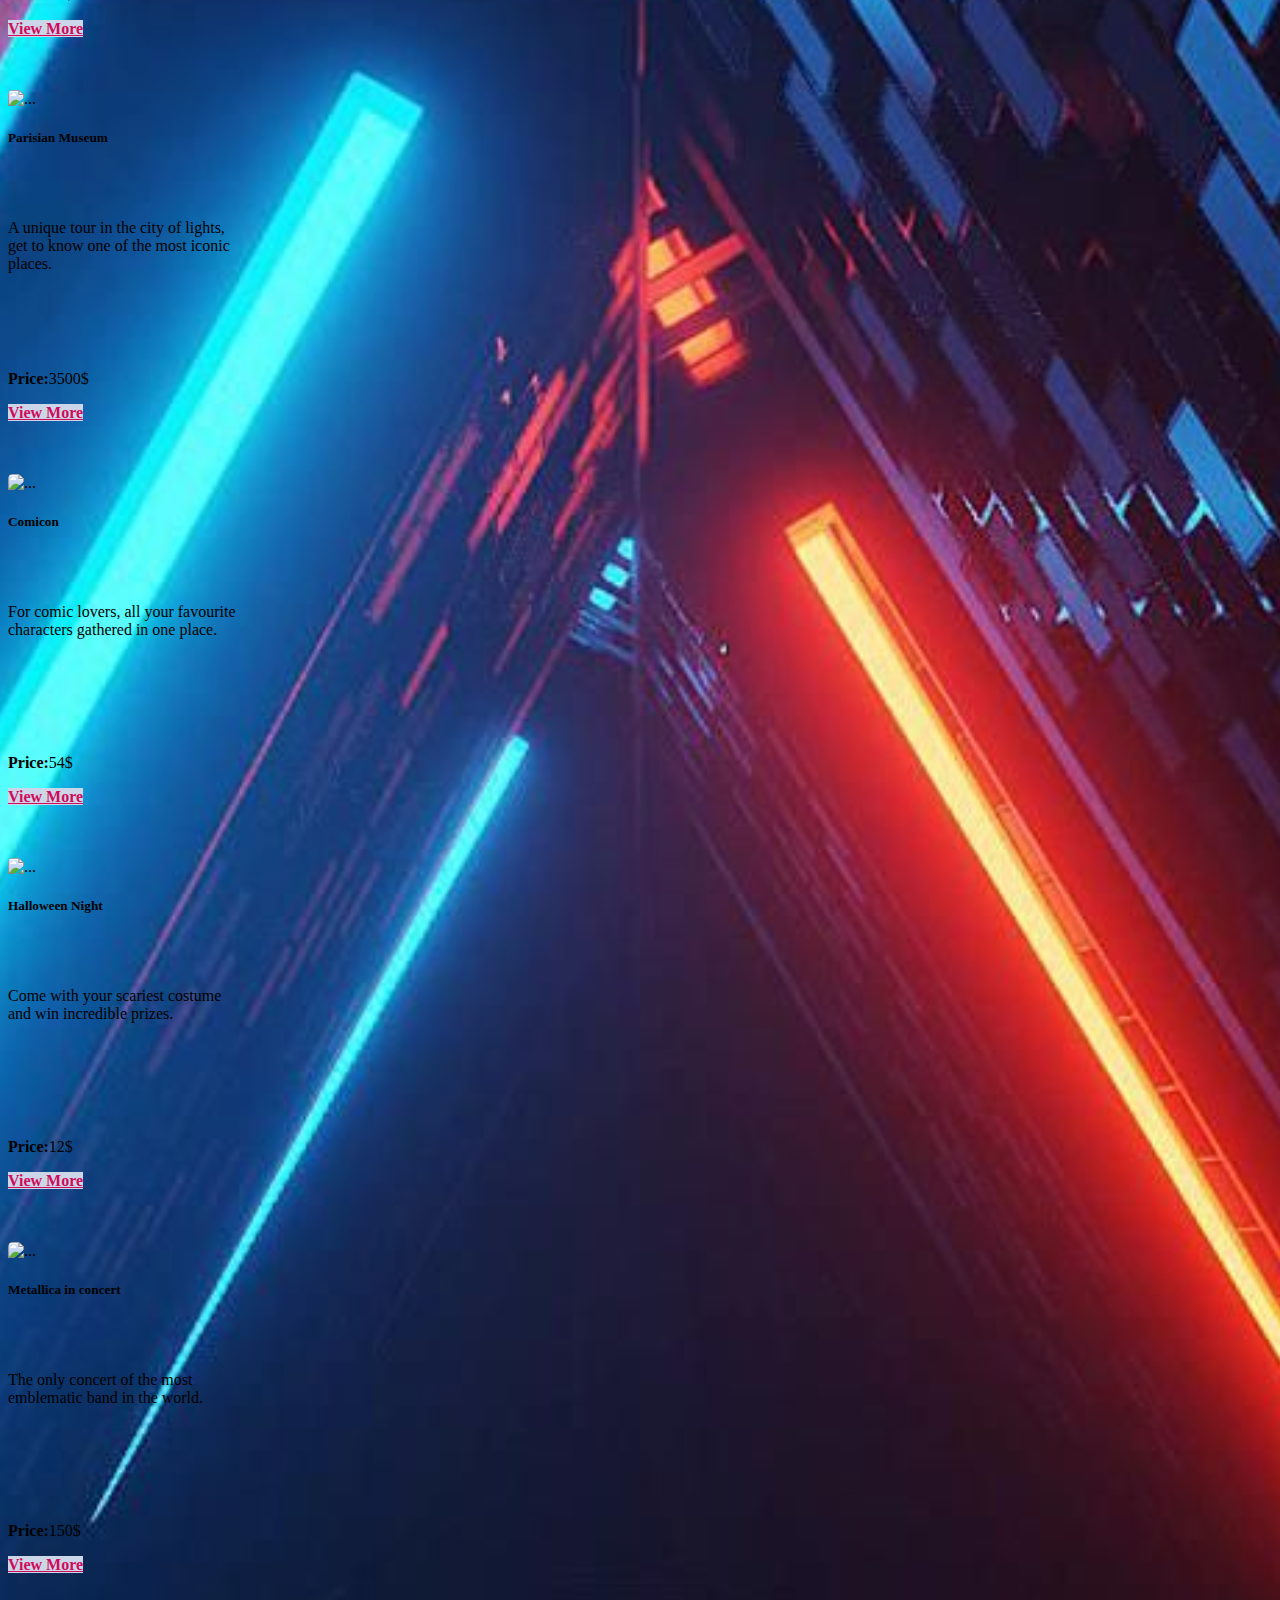
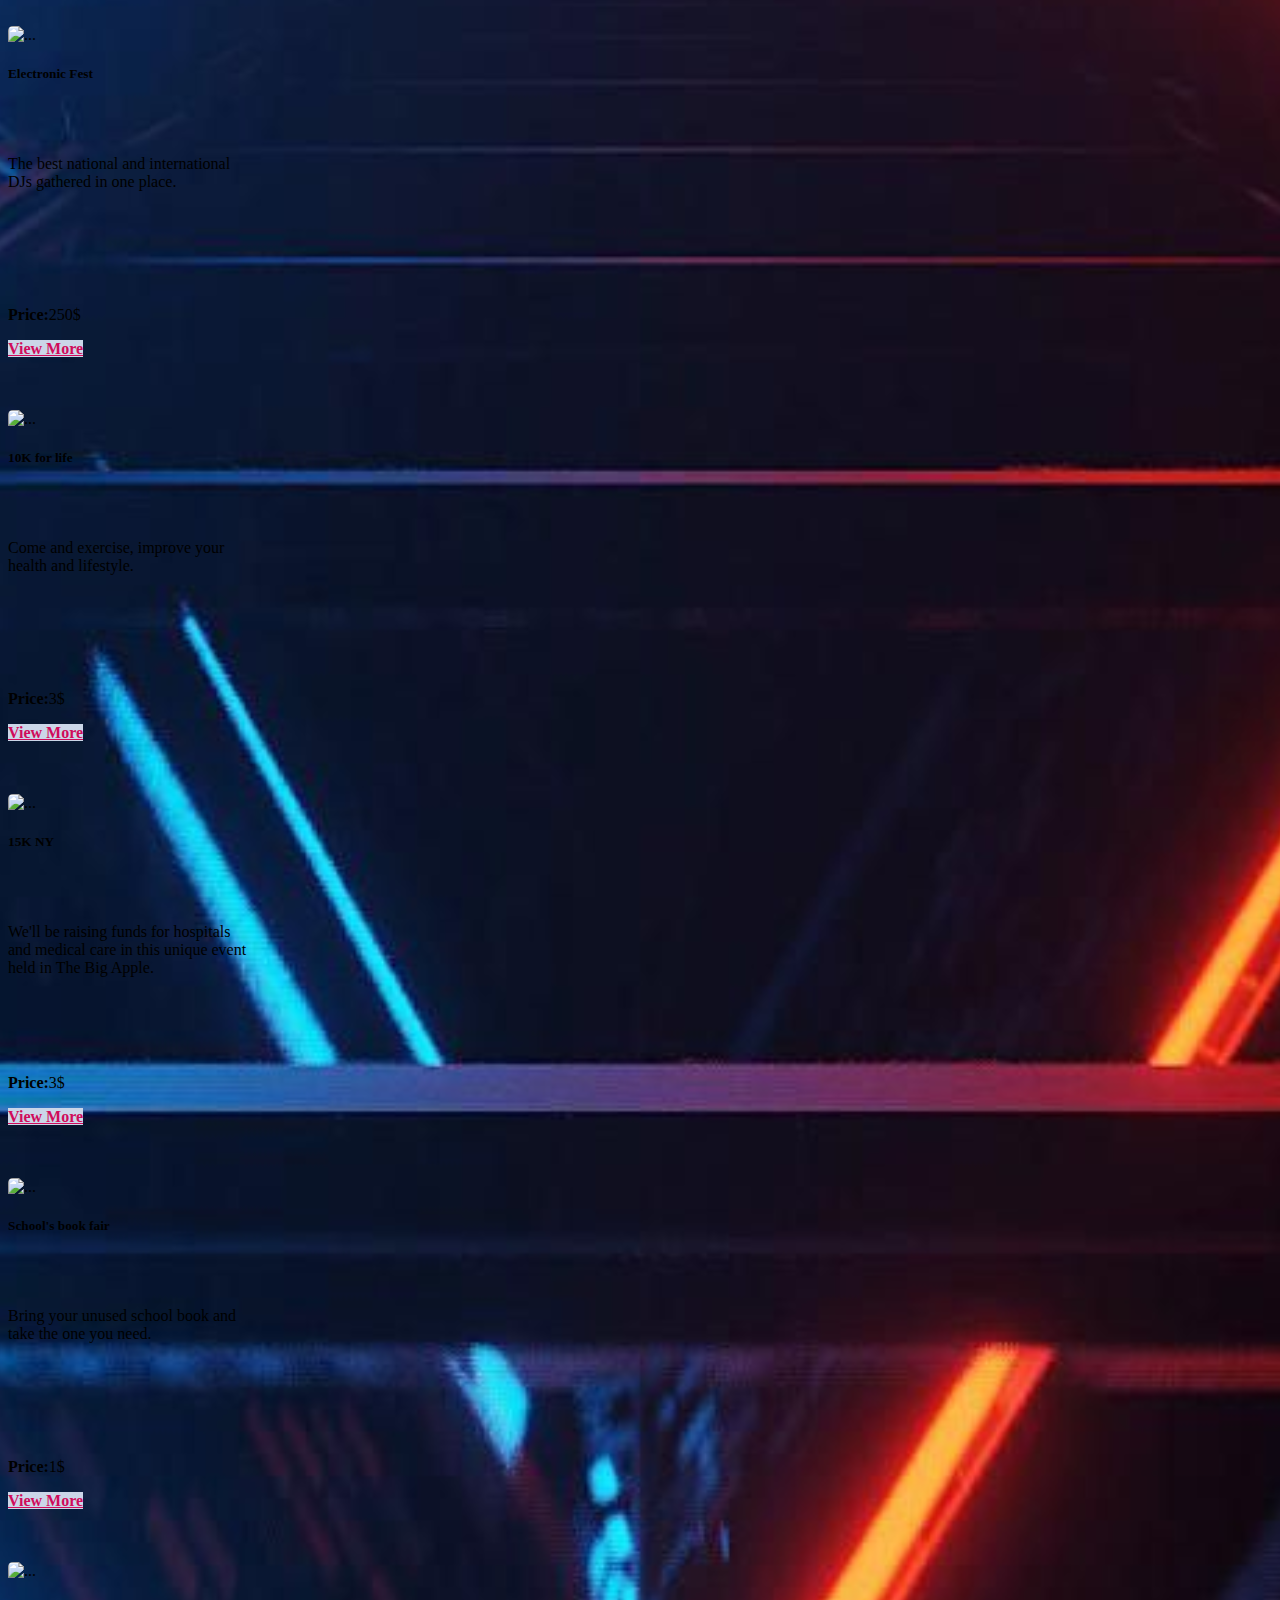
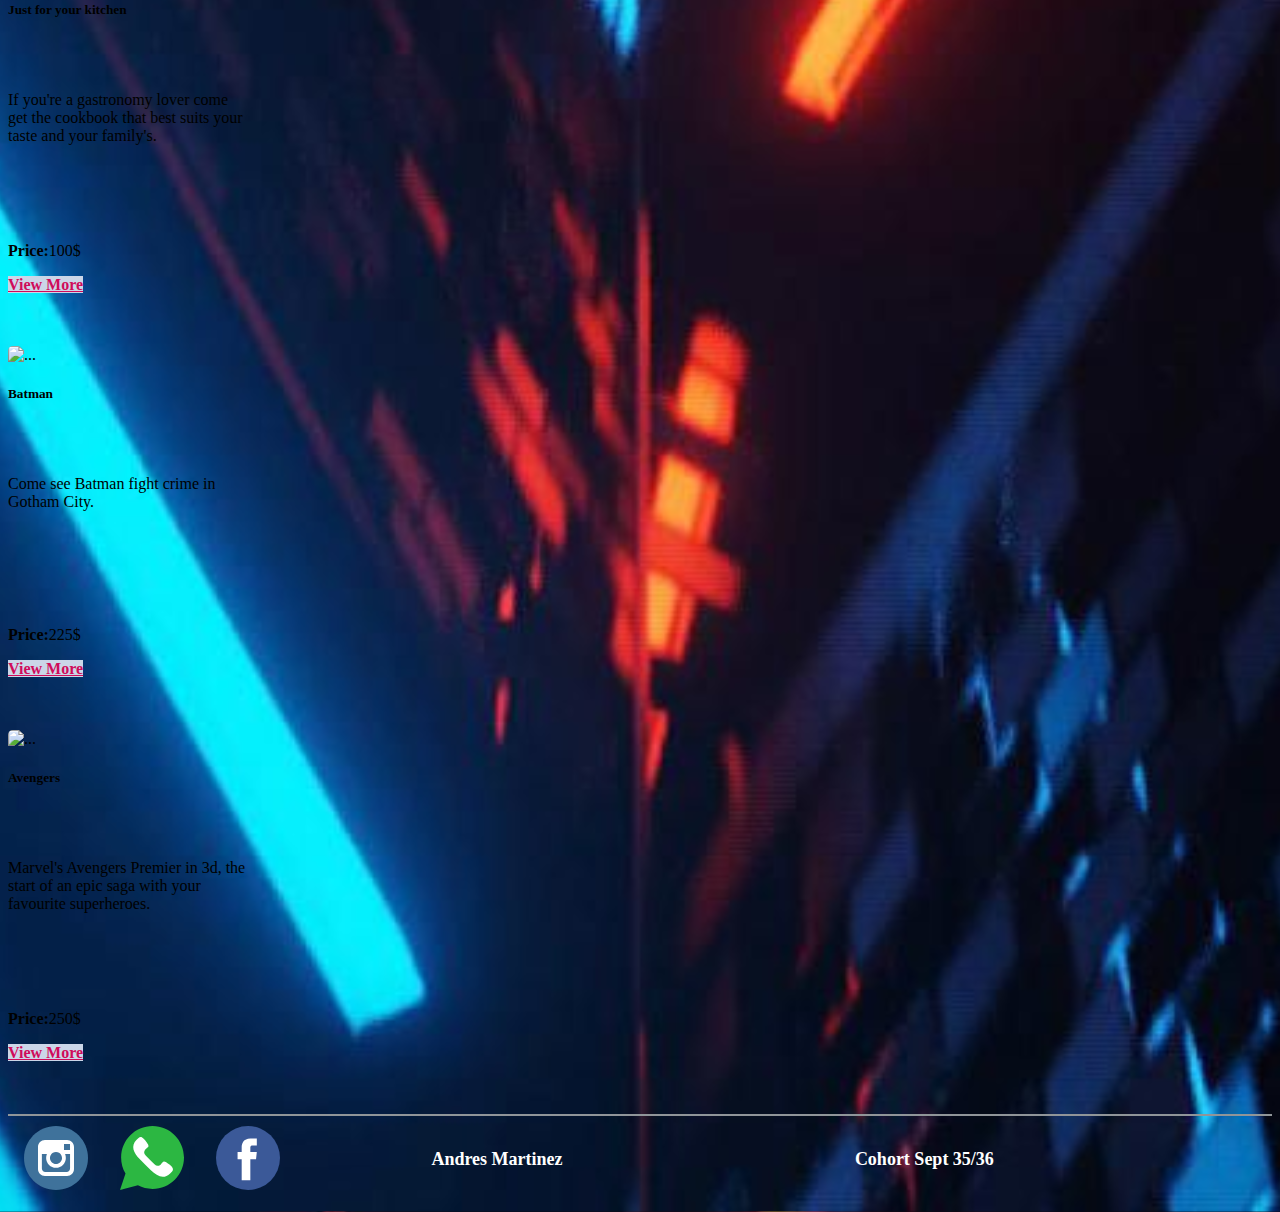
==== commit 2478d6dd: "JS DETAILS" ====
--- a/index.html
+++ b/index.html
@@ -83,6 +83,5 @@
     crossorigin="anonymous"></script>
     <script src="./assets/JavaScript/data.js"></script>
     <script src="./assets/JavaScript/index.js"></script>
-    <script src="./assets/JavaScript/details.js"></script>
 </body>
 </html>--- a/assets/Style/style.css
+++ b/assets/Style/style.css
@@ -5,6 +5,7 @@
 body{
     background-image: url(../img/body_back.jpg);
     background-size: cover;
+    background-position: 50% 50%;
 }
 /* HEADER */
 
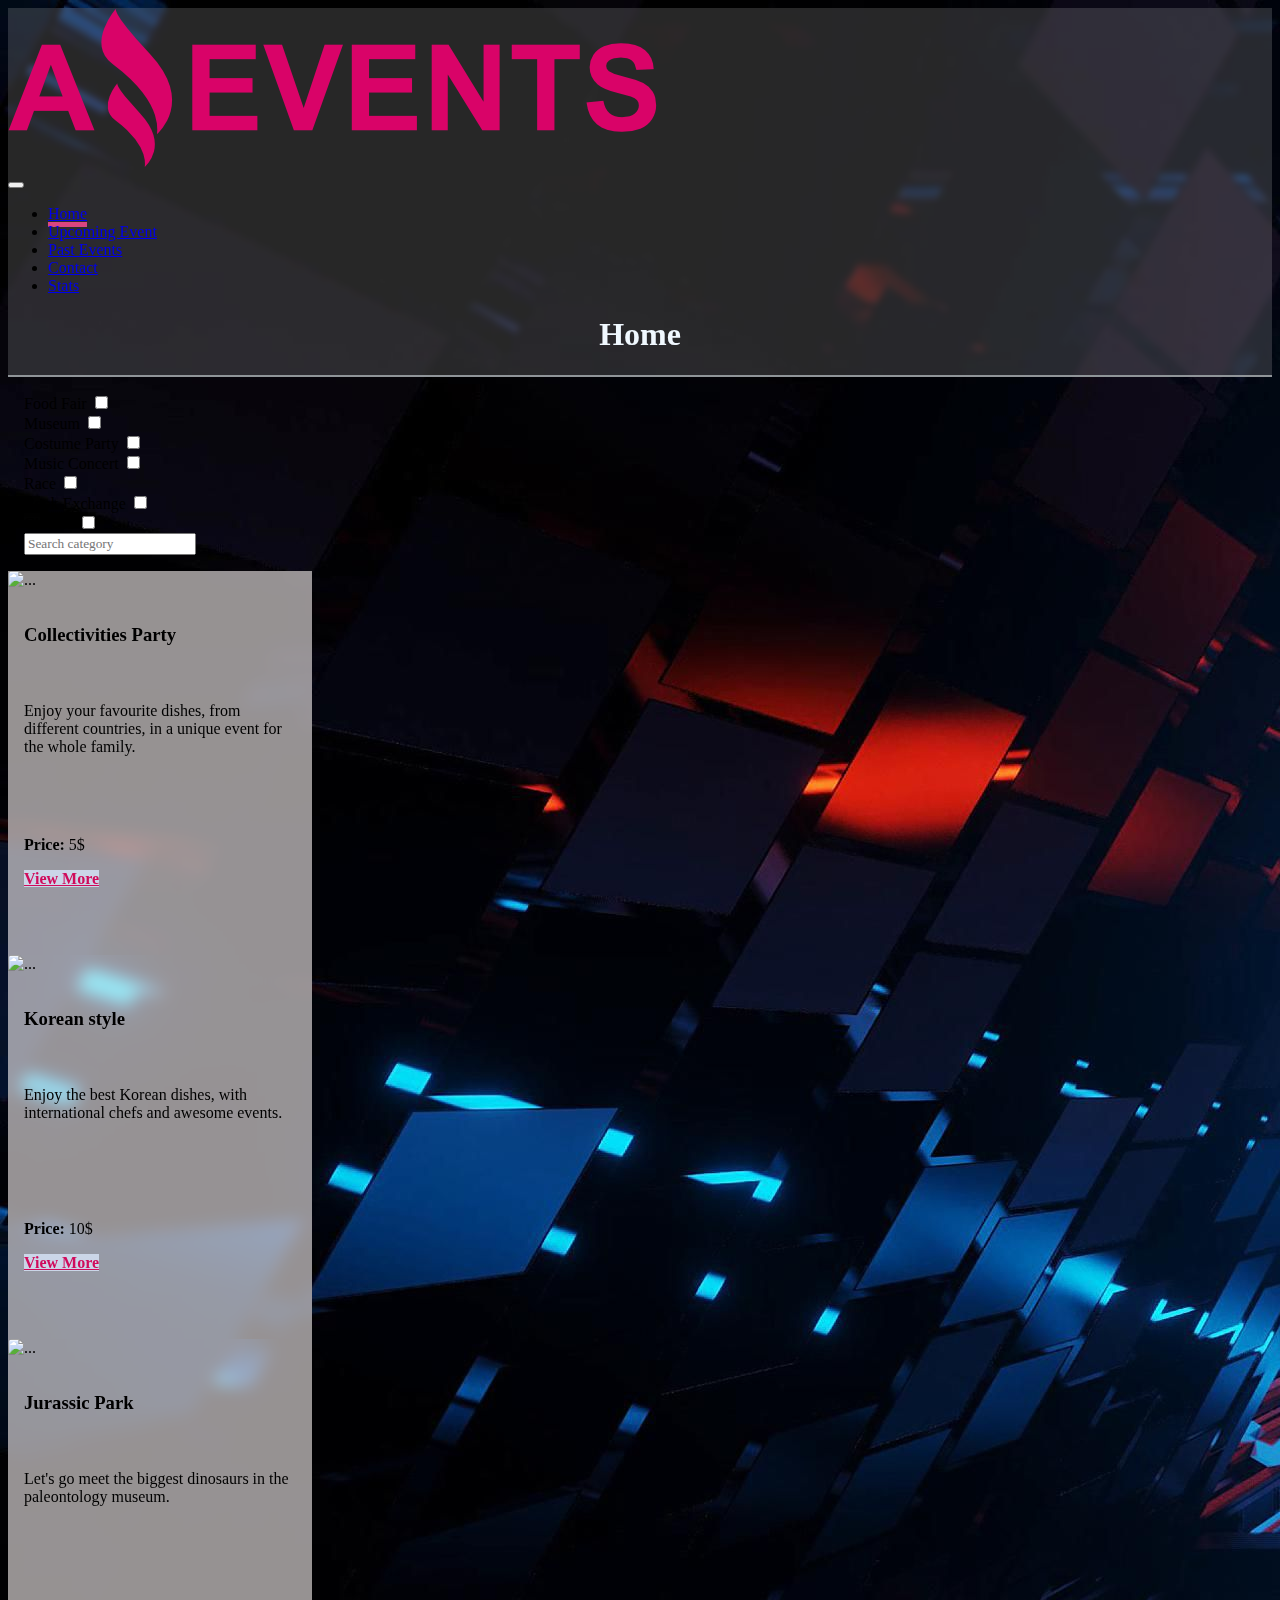
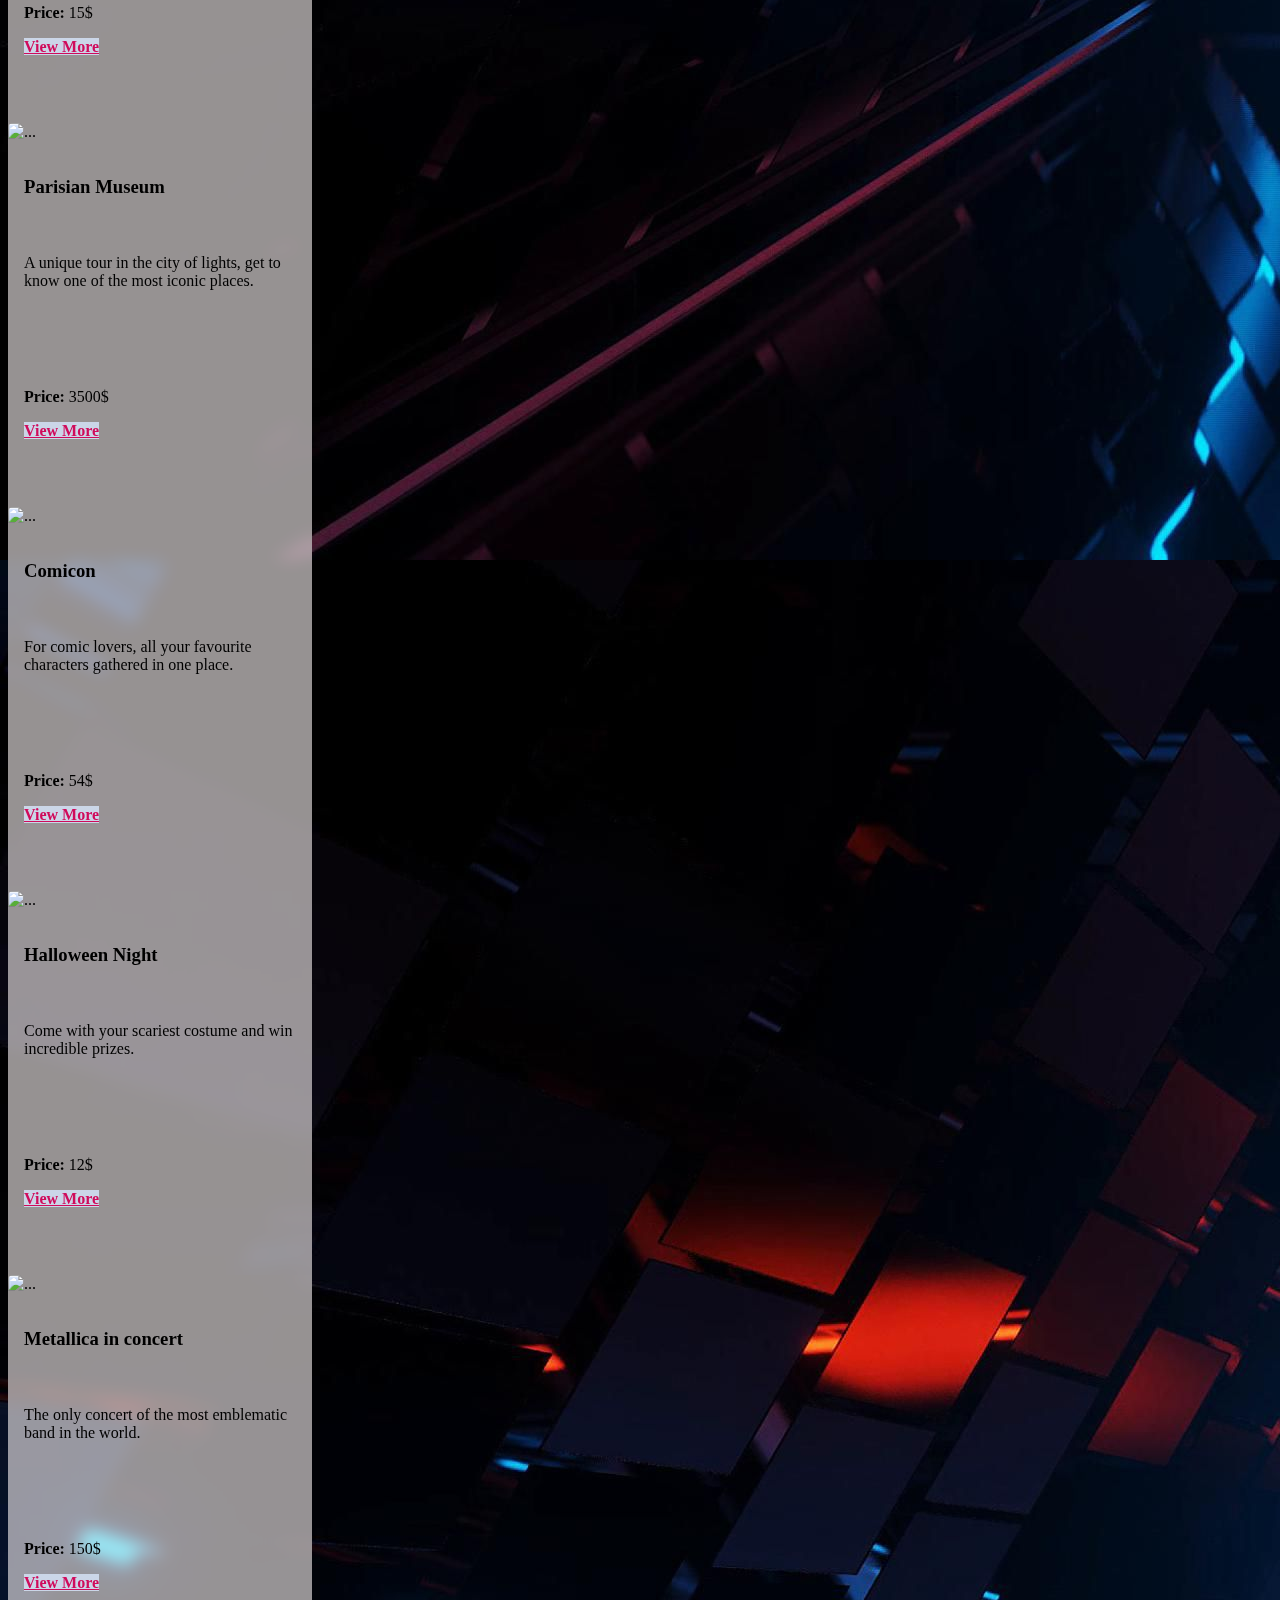
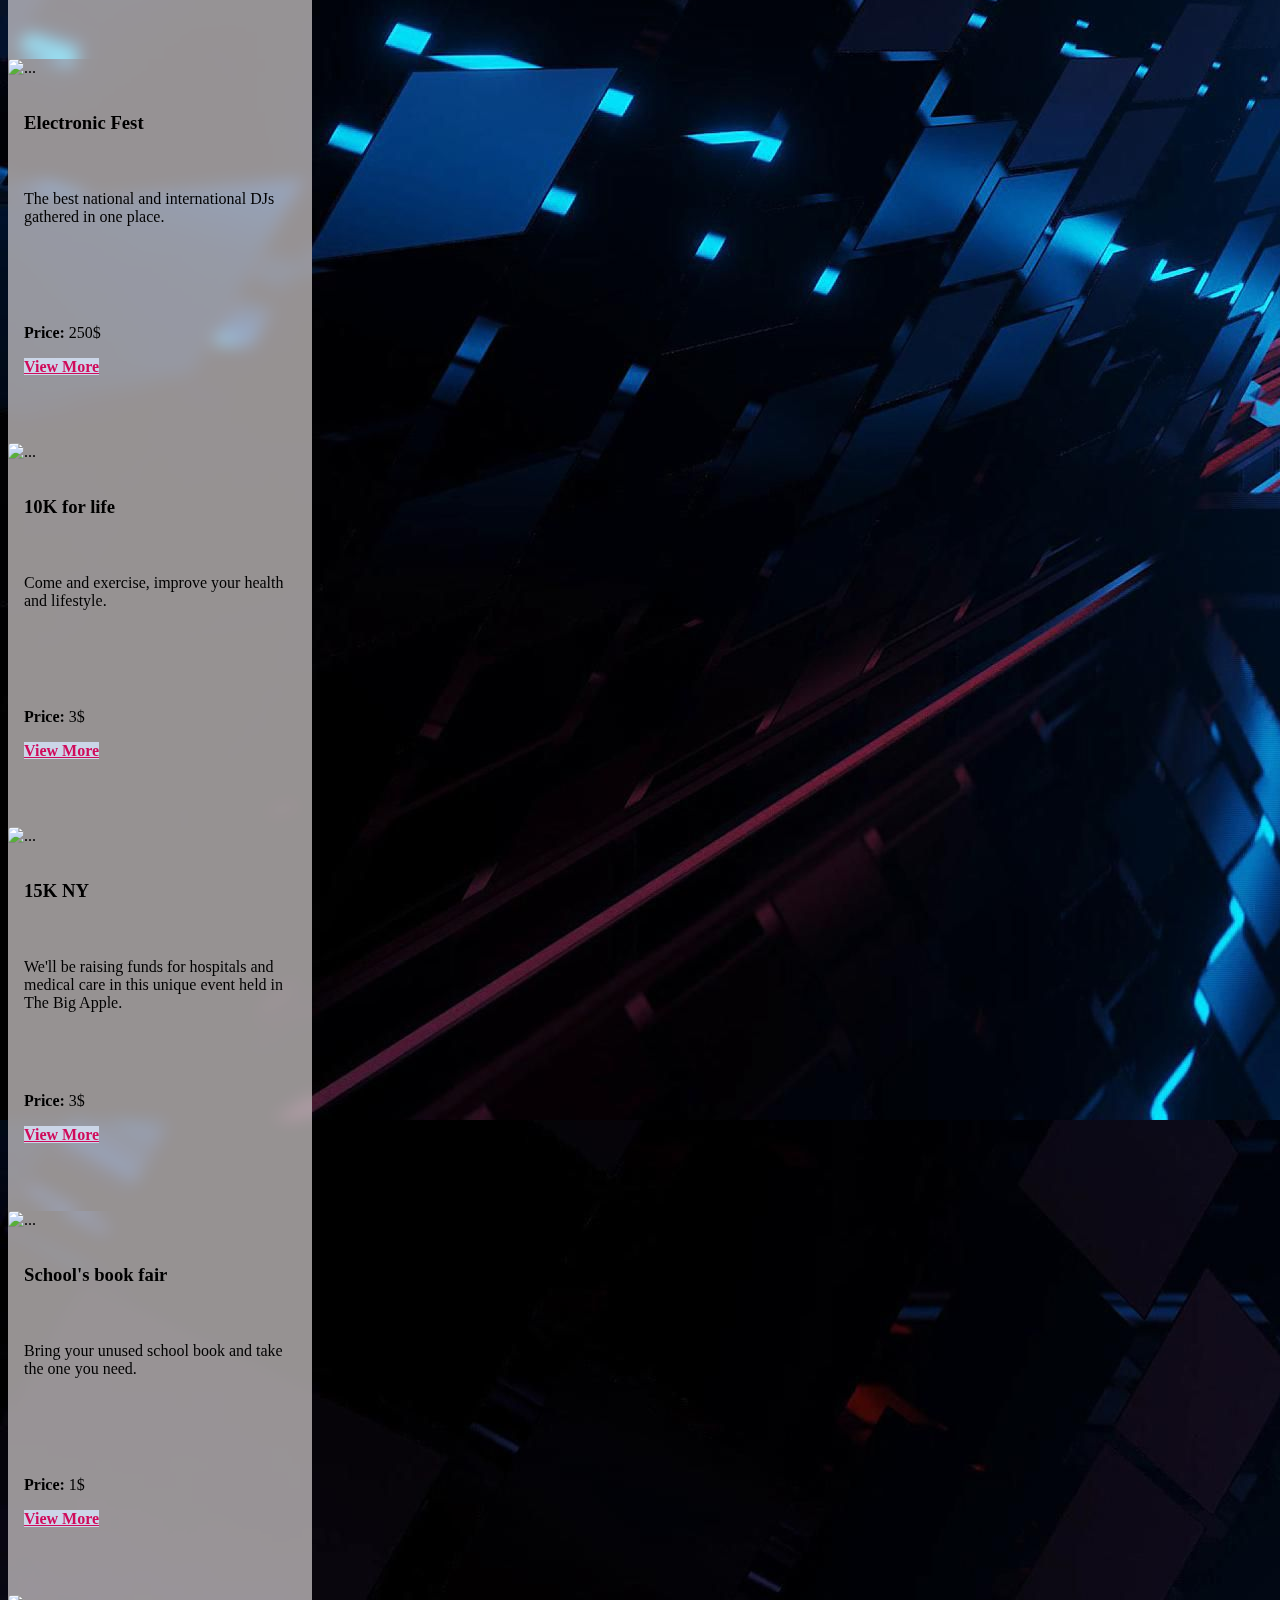
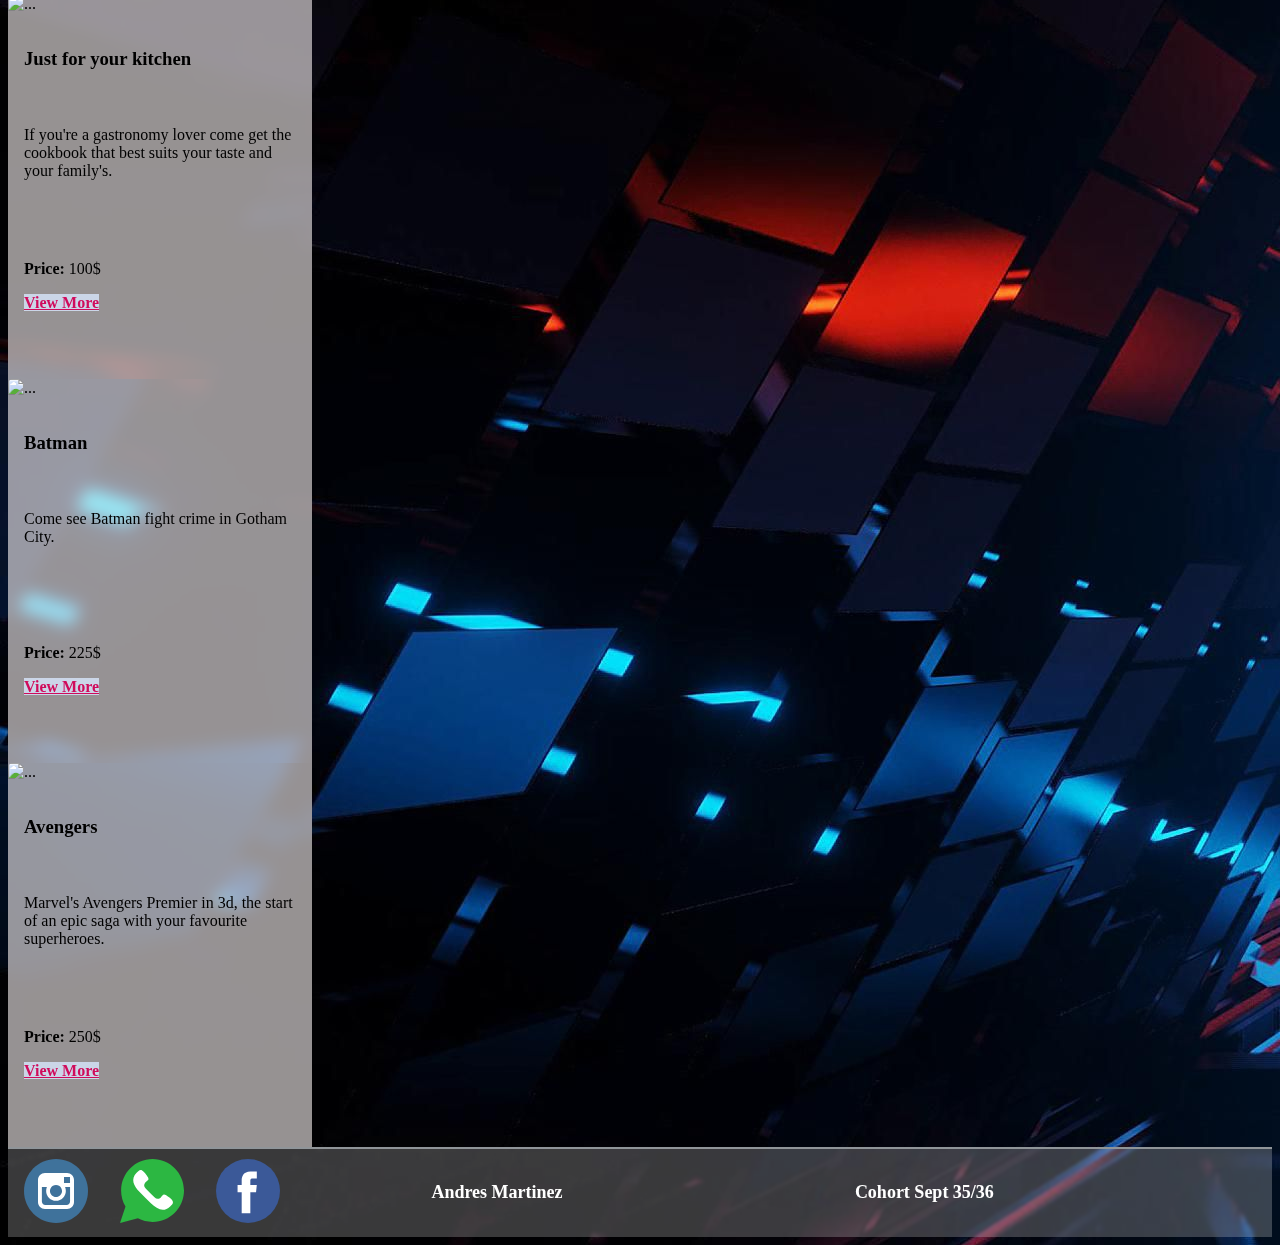
==== commit 585de5f2: "task3" ====
--- a/index.html
+++ b/index.html
@@ -16,7 +16,7 @@
                 <div class="w-25 d-flex justify-content-center">
                     <img class="w-50" src="./assets/img/Logo_Amazing_Events.png" alt="Logo_Amazing_Events" />
                 </div>
-                <button class="navbar-toggler" type="button" data-bs-toggle="collapse"
+                <button class="navbar-toggler bg-light" type="button" data-bs-toggle="collapse"
                     data-bs-target="#navbarTogglerDemo01" aria-controls="navbarTogglerDemo01" aria-expanded="false"
                     aria-label="Toggle navigation">
                     <span class="navbar-toggler-icon"></span>
@@ -52,7 +52,7 @@
             <div class="d-flex flex-wrap px-2 gap-5" id="cont_check">
             </div>
             <form class="d-flex" role="search">
-                <input class="form-control me-2" type="search" placeholder="Search categoty" aria-label="Search"  id="search_fild"/>
+                <input class="form-control me-2" type="search" placeholder="Search category" aria-label="Search"  id="search_fild"/>
             </form>
         </div>
         <div class="d-flex justify-content-center align-items-center py-5 flex-wrap gap-5"
--- a/assets/Style/style.css
+++ b/assets/Style/style.css
@@ -1,11 +1,11 @@
 * {
     box-sizing: border-box;
+    font-family: Cambria, Cochin, Georgia, Times, 'Times New Roman', serif
 }
 
 body{
     background-image: url(../img/body_back.jpg);
-    background-size: cover;
-    background-position: 50% 50%;
+    /* background-position: 50% 50%;  */
 }
 /* HEADER */
 
@@ -16,8 +16,9 @@
 .header {
     width: 100%;
     min-height: 20vh;
-    /* background-color: #CBD6E8; */
+    background-color: #e4e4e42c;
     border-bottom: solid 2px #909599;
+    backdrop-filter: blur(0.2rem);
 }
 
 
@@ -37,12 +38,37 @@
     /* background-color:  #E9F0FA */
 }
 
+.main .cont_table{
+    padding: 5% 0;
+    height: 100%
+}
+
+#cont_card .card {
+    background-color: rgba(251, 245, 245, 0.597);
+    backdrop-filter: blur(0.5rem);
+    width: 19rem;
+    height: 24rem;
+}
+
+#cont_card .card img {
+    height: 30%;
+    object-fit: cover;
+    border-radius: 0.3rem 0.3rem 0 0 ;
+}
+
+#cont_card .card .card_text{
+    height: 70%;
+    padding: 1rem;
+}
+
+
+
 .cont_inputs{
     min-height: 10vh;
 }
 
 .cont_inputs #cont_check{
-    justify-content: space-evenly;
+    justify-content: stretch;
 }
 
 .empty{
@@ -62,16 +88,14 @@
 }
 
 .main_details .cont_card {
-    border: solid 2px #909599;
+    background-color: rgba(251, 245, 245, 0.597);
+    backdrop-filter: blur(0.5rem);  
     border-radius: 1rem;
     display: flex;
     flex-wrap: wrap;
     min-height: 25rem;
     justify-content: center;
     align-content: center;
-    background-color: #CBD6E8;
-    
-    
 }
 
 .main_details .cont_card .cont_img {
@@ -93,7 +117,7 @@
 .cont_df_img {
     display: flex;
     flex-direction: column;
-    width: 30%;
+    width: 20%;
 }
 
 .cont_df_img h2 {
@@ -113,8 +137,9 @@
     justify-content: space-between;
     width: 100%;
     min-height: 10vh;
-    /* background-color: #CBD6E8; */
+    background-color: #ffffff39;
     border-top: solid 2px #909599;
+    backdrop-filter: blur(0.1rem);
 }
 
 
@@ -141,6 +166,12 @@
 }
 
 /* MEDIAS */
+@media screen and (max-width: 1289px){
+    .cont_inputs{
+        gap: 1rem!important;
+        padding: 1rem!important;
+    }
+}
 
 @media screen and (max-width: 1092px) {
     .main_details .cont_card{
@@ -186,5 +217,6 @@
 @media screen and (max-width: 353px){
     .cont_inputs #cont_check{
         flex-direction: column;
+        gap: 1rem!important;
     }
 }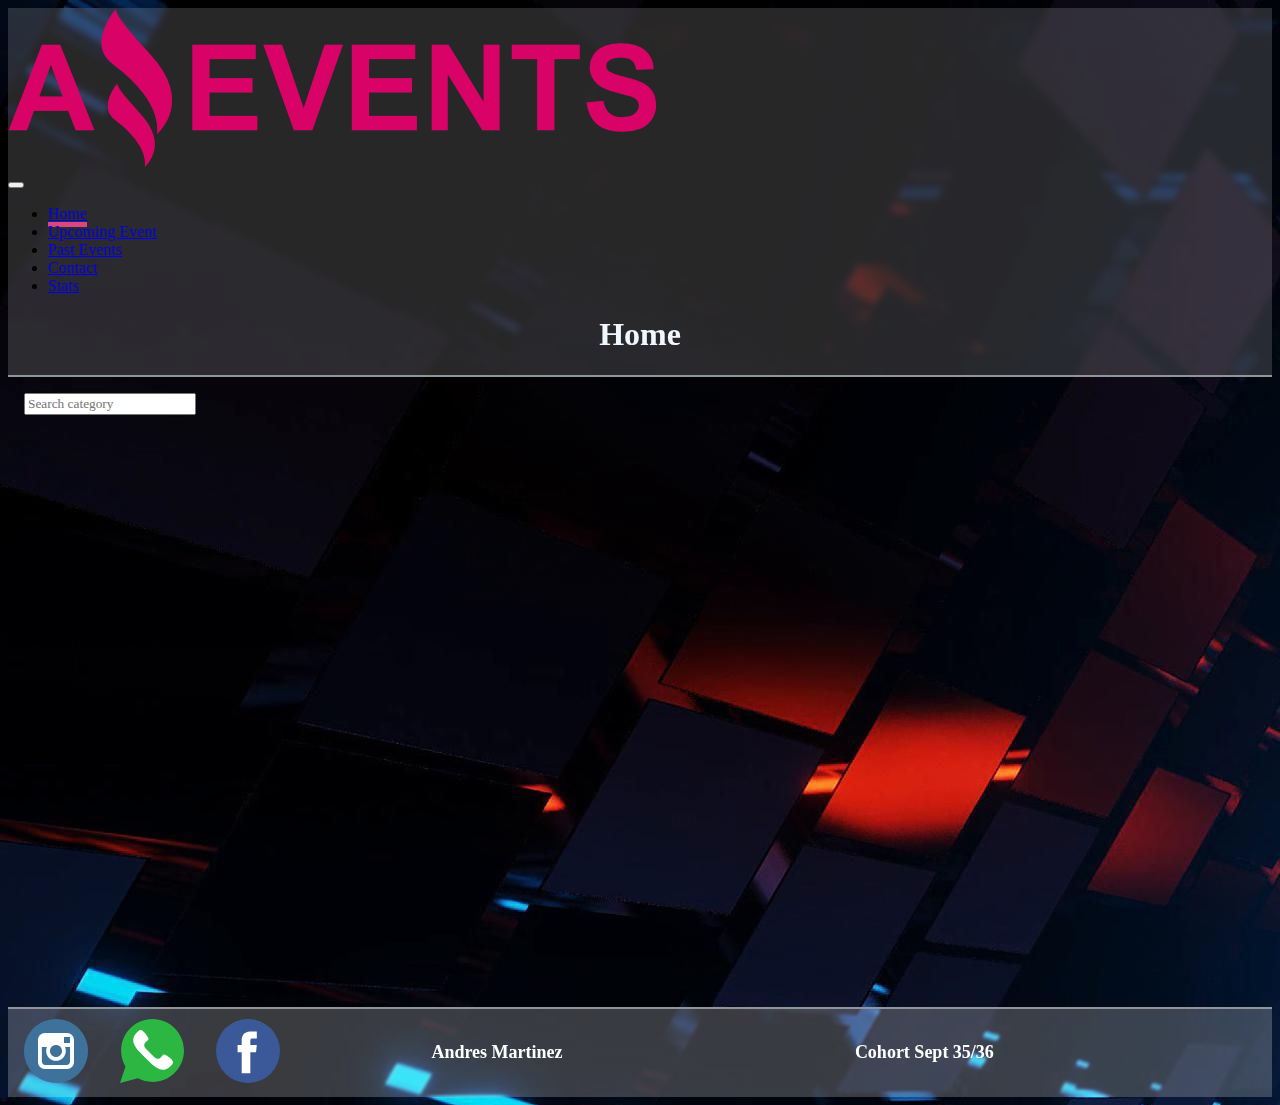
==== commit 0816bdef: "delete data" ====
--- a/index.html
+++ b/index.html
@@ -81,7 +81,6 @@
     <script src="https://cdn.jsdelivr.net/npm/bootstrap@5.2.1/dist/js/bootstrap.bundle.min.js"
     integrity="sha384-u1OknCvxWvY5kfmNBILK2hRnQC3Pr17a+RTT6rIHI7NnikvbZlHgTPOOmMi466C8"
     crossorigin="anonymous"></script>
-    <script src="./assets/JavaScript/data.js"></script>
     <script src="./assets/JavaScript/index.js"></script>
 </body>
 </html>--- a/assets/Style/style.css
+++ b/assets/Style/style.css
@@ -174,6 +174,9 @@
 }
 
 @media screen and (max-width: 1092px) {
+    .header{
+        min-height: 15vh;
+    }
     .main_details .cont_card{
         flex-direction: column;
         align-items: center;
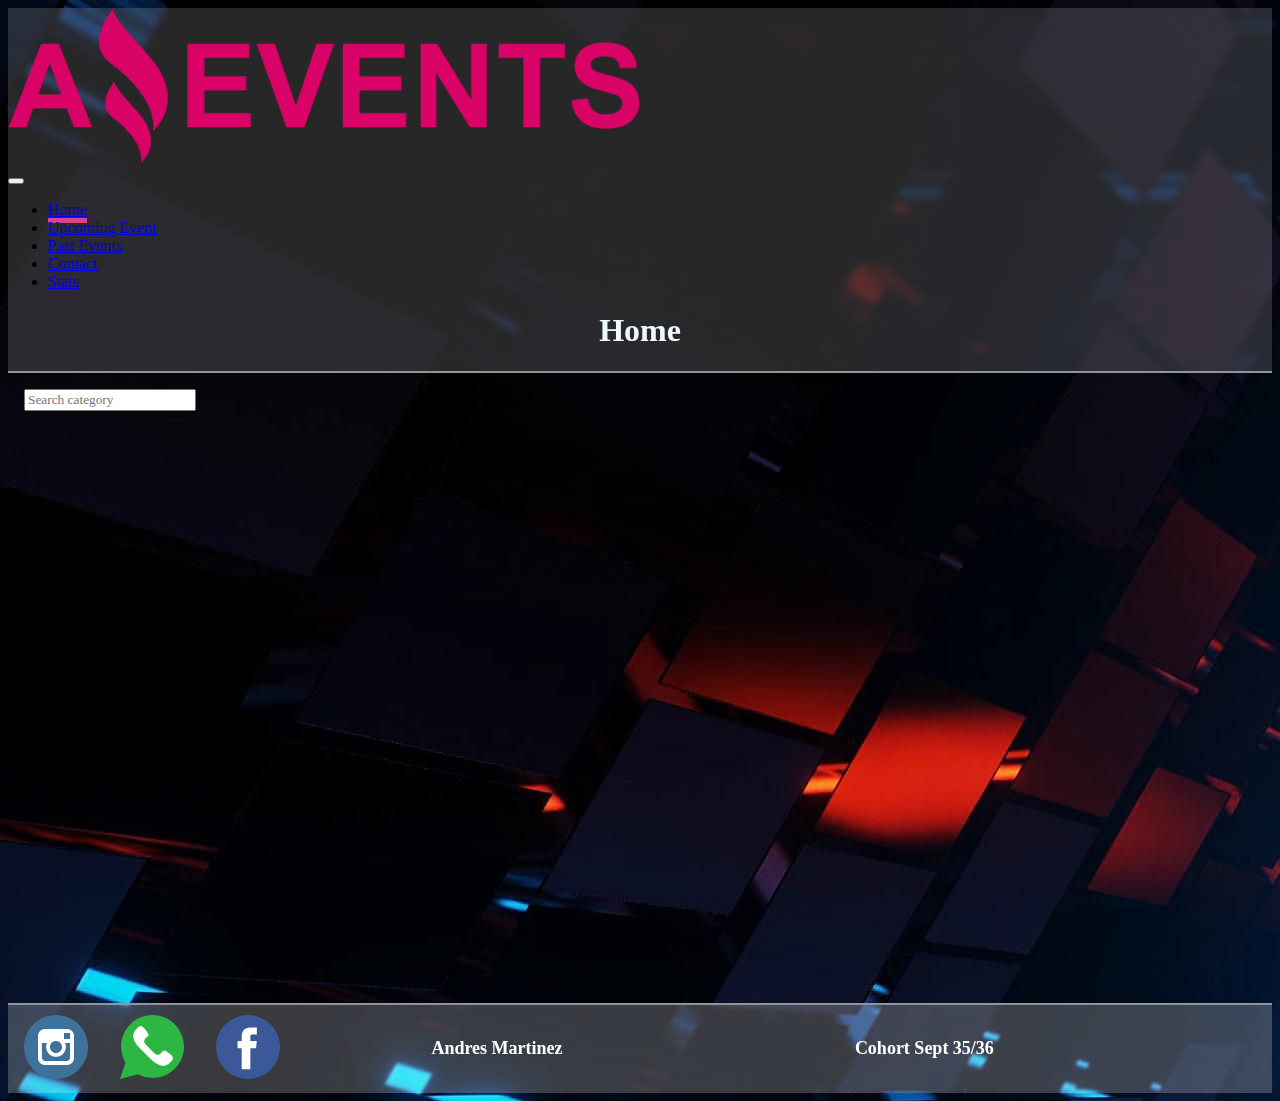
==== commit 4857bc68: "fix" ====
--- a/index.html
+++ b/index.html
@@ -14,7 +14,7 @@
         <nav class="navbar navbar-expand-lg" style="min-height: 5vh;">
             <div class="container-fluid">
                 <div class="w-25 d-flex justify-content-center">
-                    <img class="w-50" src="./assets/img/Logo_Amazing_Events.png" alt="Logo_Amazing_Events" />
+                    <a href="/#"><img id="img-header" src="./assets/img/Logo_Amazing_Events.png" alt="Logo_Amazing_Events" /></a>
                 </div>
                 <button class="navbar-toggler bg-light" type="button" data-bs-toggle="collapse"
                     data-bs-target="#navbarTogglerDemo01" aria-controls="navbarTogglerDemo01" aria-expanded="false"
@@ -72,7 +72,7 @@
             </div>
         </div>
         <section class="text d-flex justify-content-center">
-            <h2>Andres Martinez</h2>
+            <a id="link-foot" href="https://www.linkedin.com/in/andresmartinez-dev/" target="_blank"><h2>Andres Martinez</h2></a>
         </section>
         <section class="text d-flex justify-content-end" id="text_2">
             <h2>Cohort Sept 35/36</h2>
--- a/assets/Style/style.css
+++ b/assets/Style/style.css
@@ -35,12 +35,18 @@
 
 .main {
     min-height: 70vh;
-    /* background-color:  #E9F0FA */
 }
 
 .main .cont_table{
     padding: 5% 0;
     height: 100%
+}
+
+.main .cont_table .table{
+    background-color: rgba(251, 245, 245, 0.762);
+    backdrop-filter: blur(0.5rem);
+    width: 60%;
+    border: solid 1px black;
 }
 
 #cont_card .card {
@@ -61,8 +67,6 @@
     padding: 1rem;
 }
 
-
-
 .cont_inputs{
     min-height: 10vh;
 }
@@ -152,7 +156,7 @@
 }
 
 .footer .text{
-    color: white;
+    color: white; 
     padding-right: 1rem;
     width: 33%;
 }
@@ -165,6 +169,20 @@
     width: 4rem;
 }
 
+#img-header{
+    width: 50%;
+    height: 100%;
+    object-fit: cover;
+}
+
+#img-header:hover{
+    scale: 0.98;
+}
+
+#link-foot{
+    text-decoration: none;
+    color: white;
+}
 /* MEDIAS */
 @media screen and (max-width: 1289px){
     .cont_inputs{
@@ -218,6 +236,9 @@
 }
 
 @media screen and (max-width: 353px){
+    .main .cont_table .table{
+        font-size: small;
+    }
     .cont_inputs #cont_check{
         flex-direction: column;
         gap: 1rem!important;
